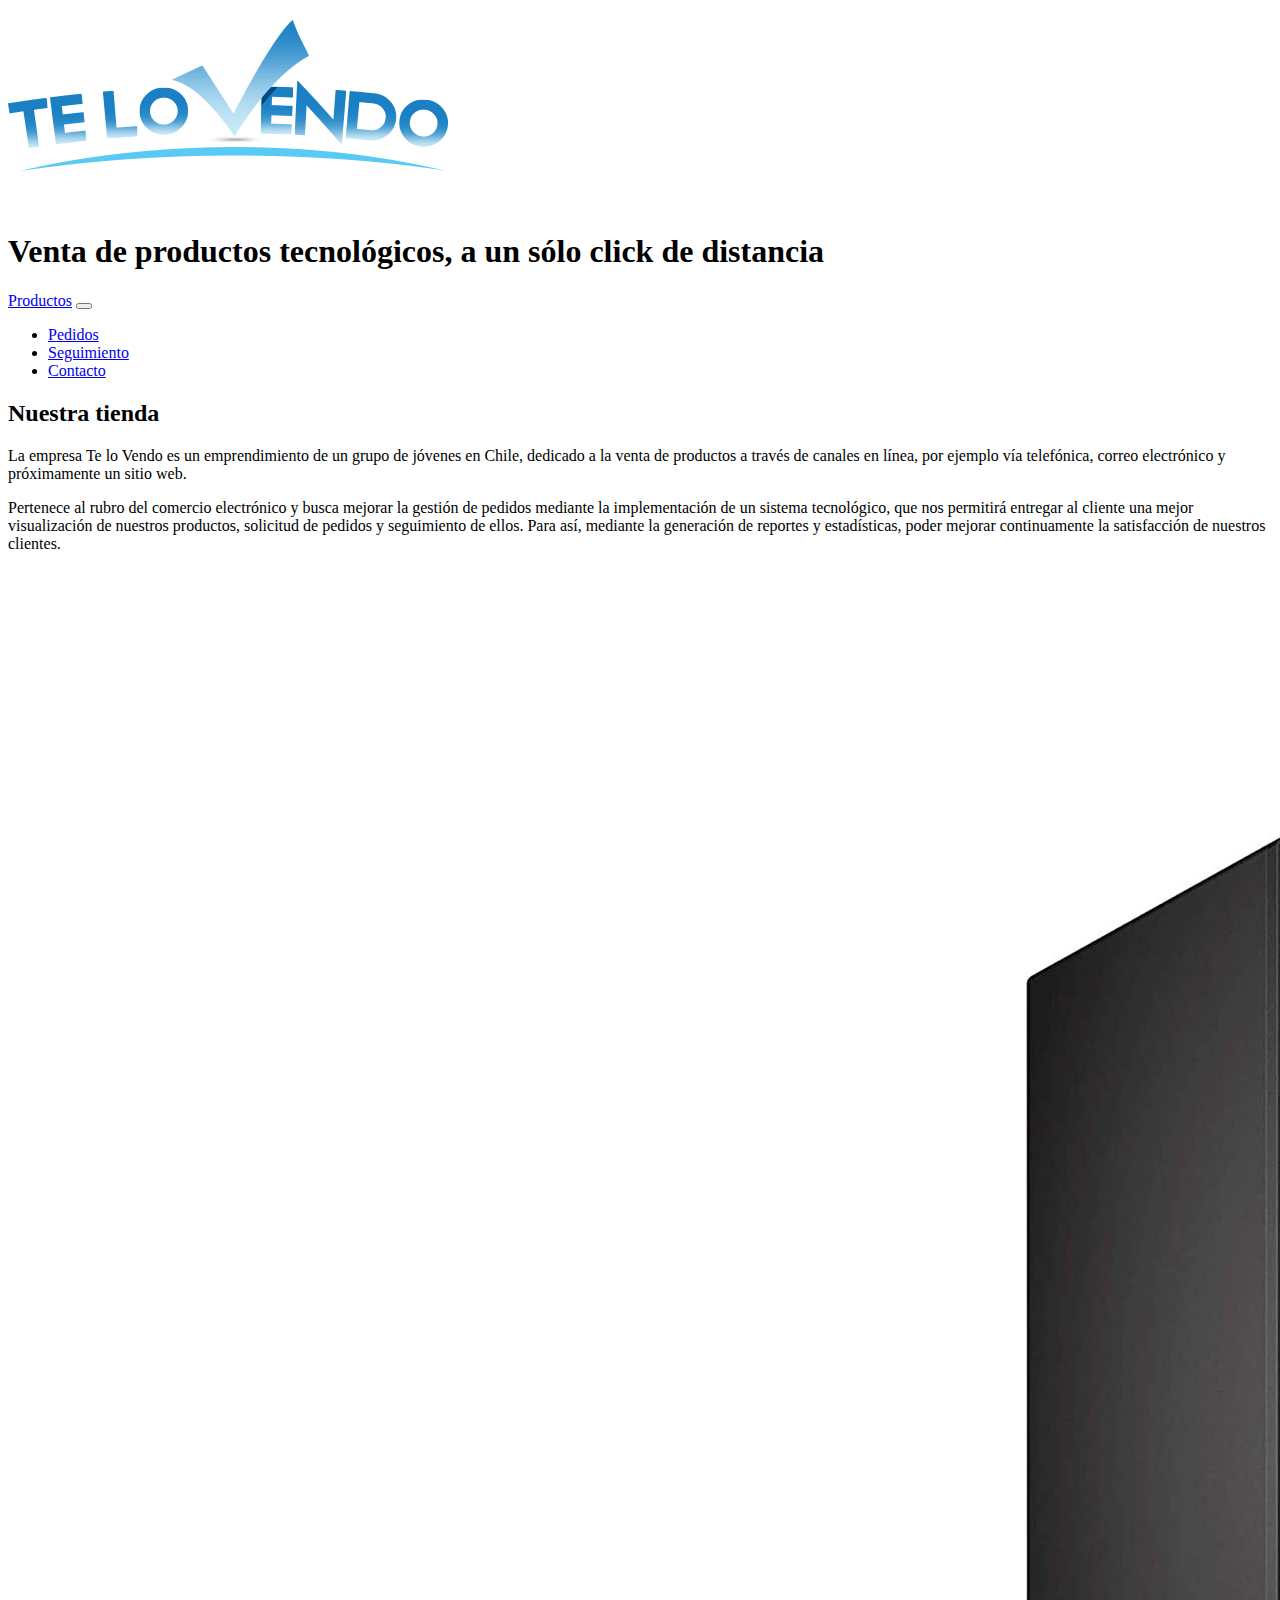
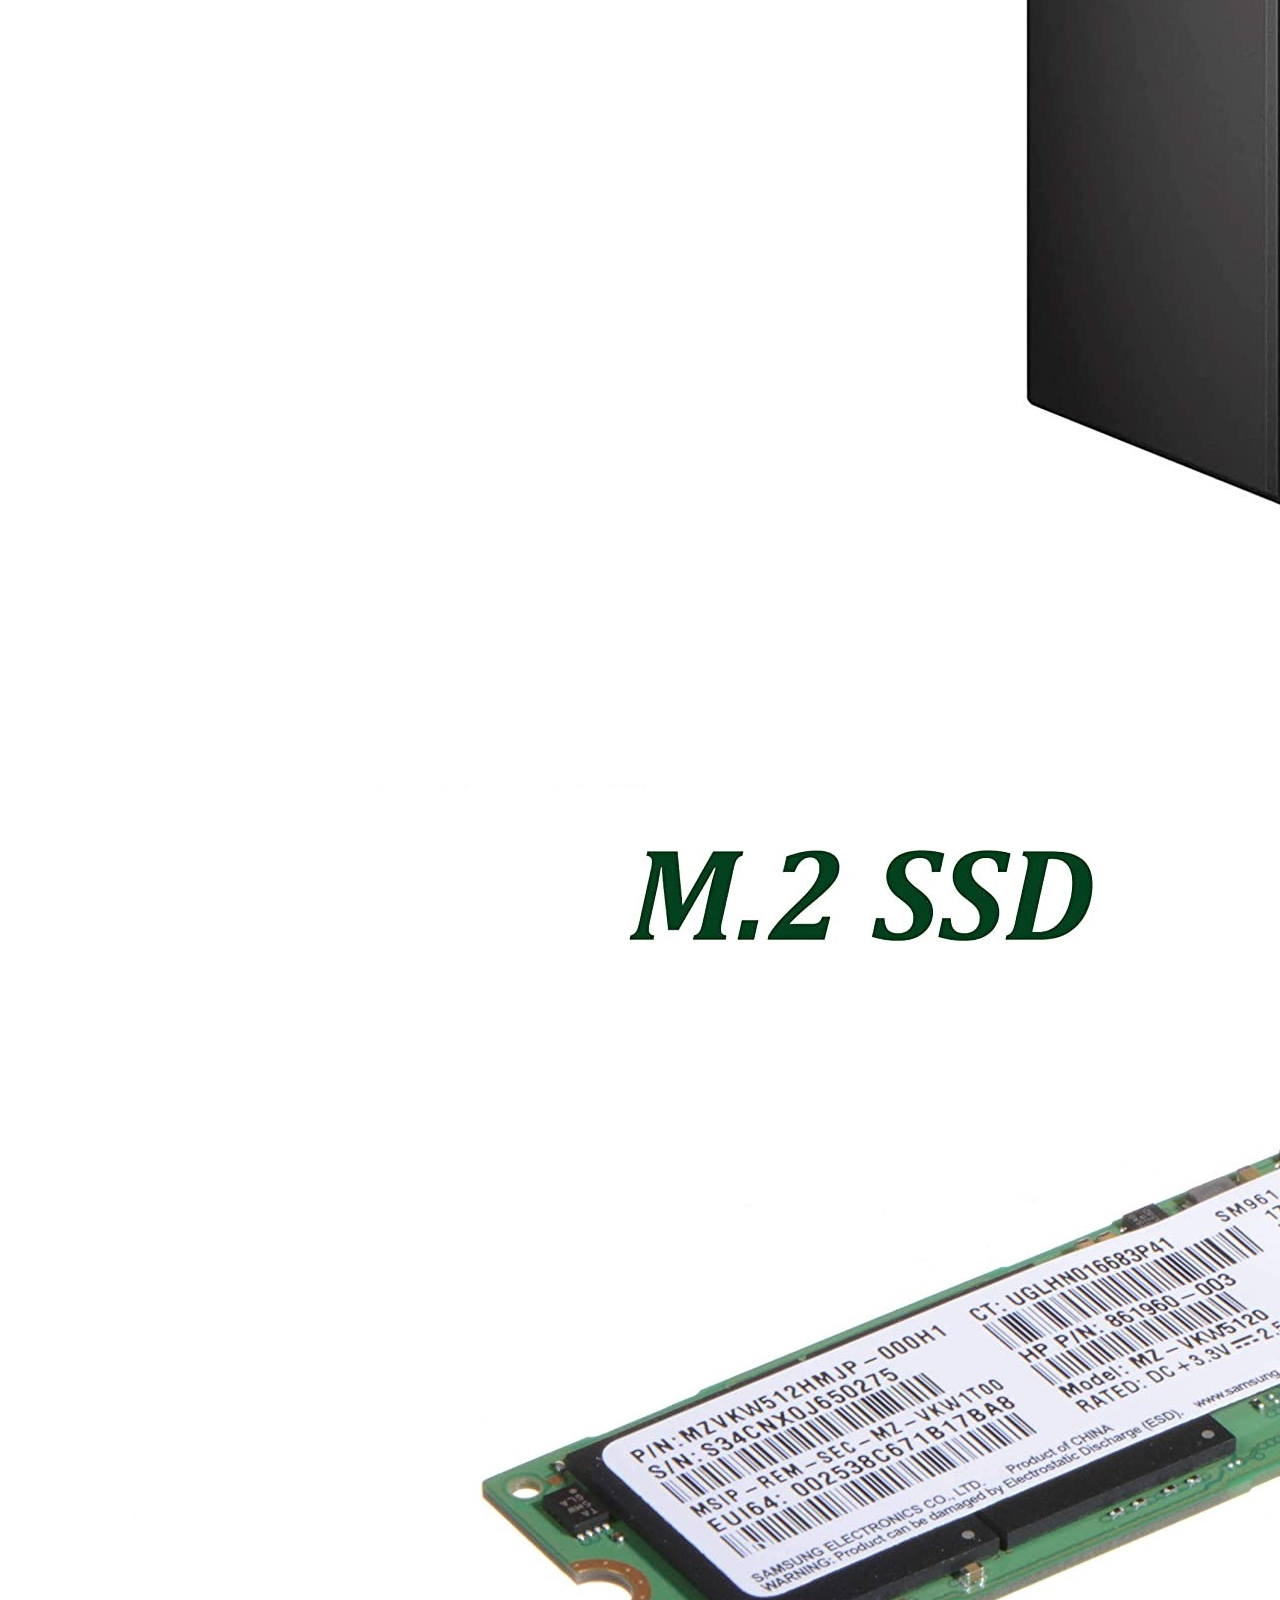
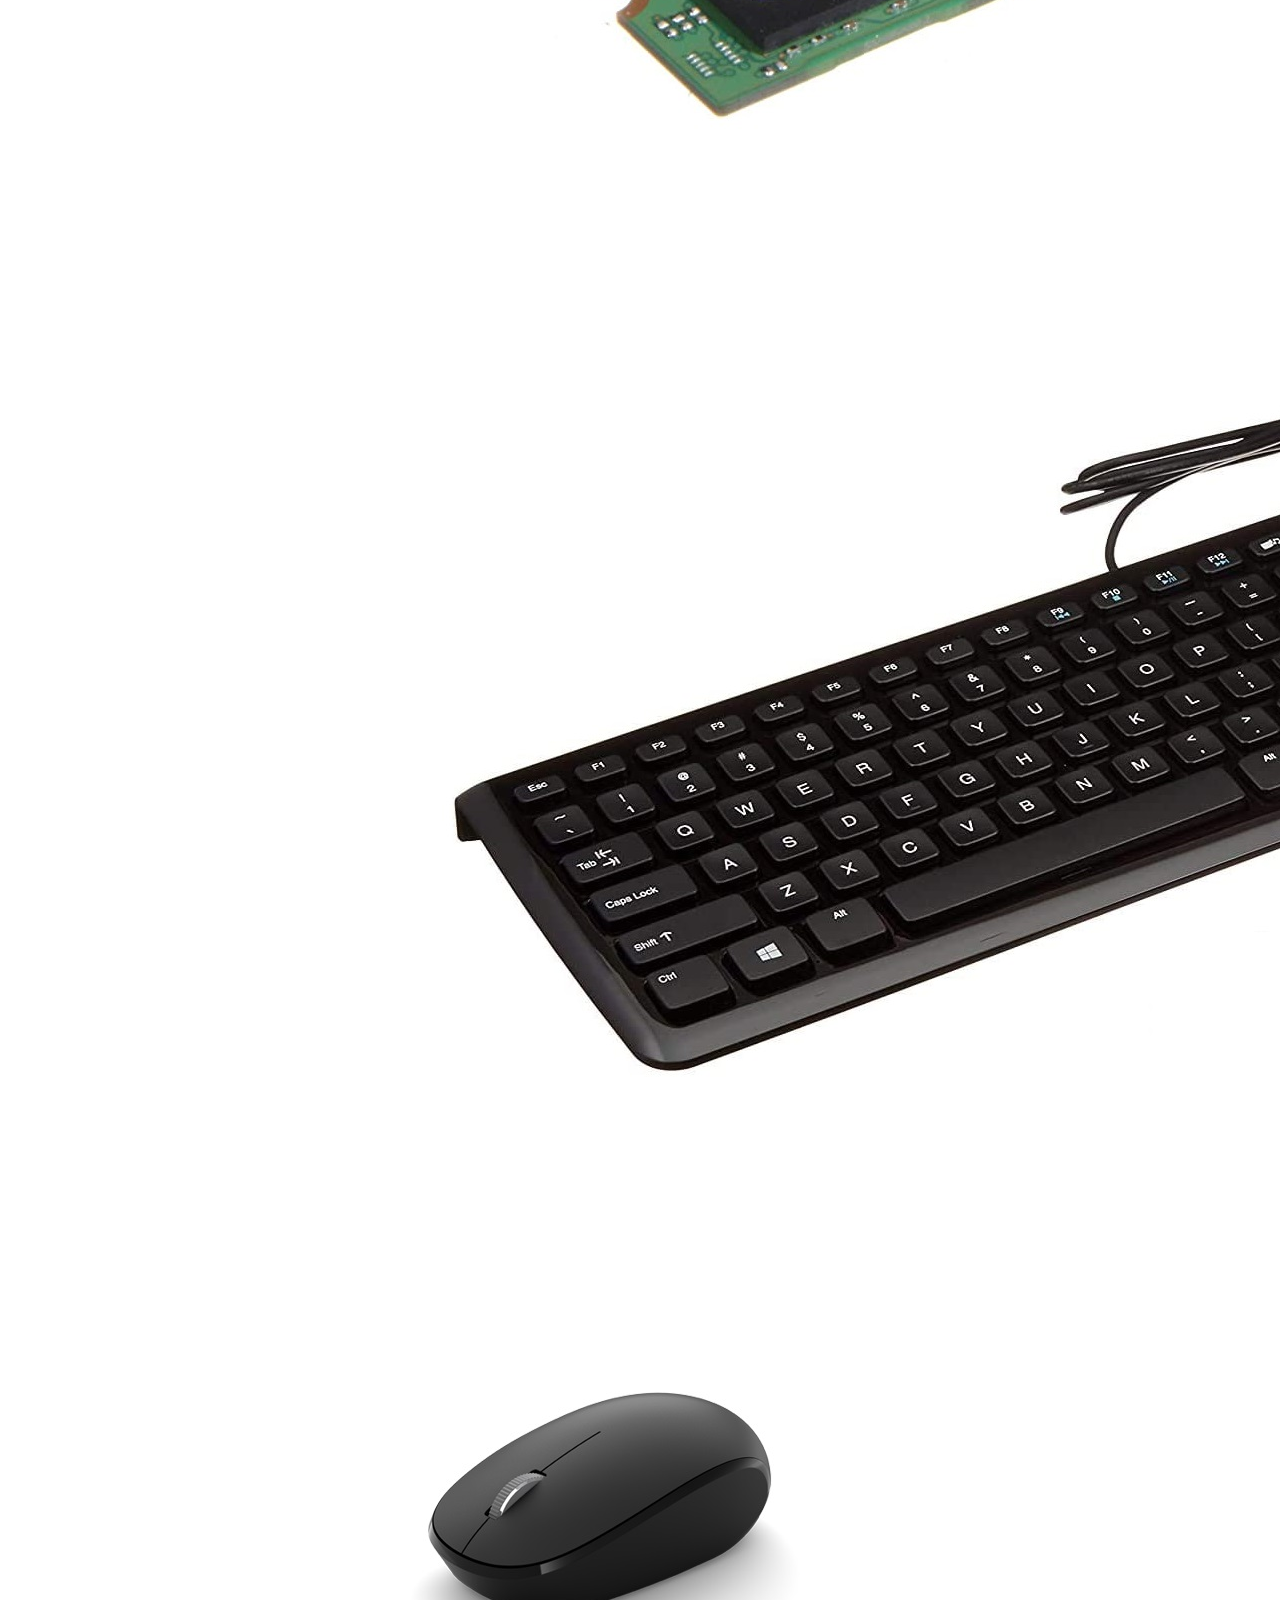
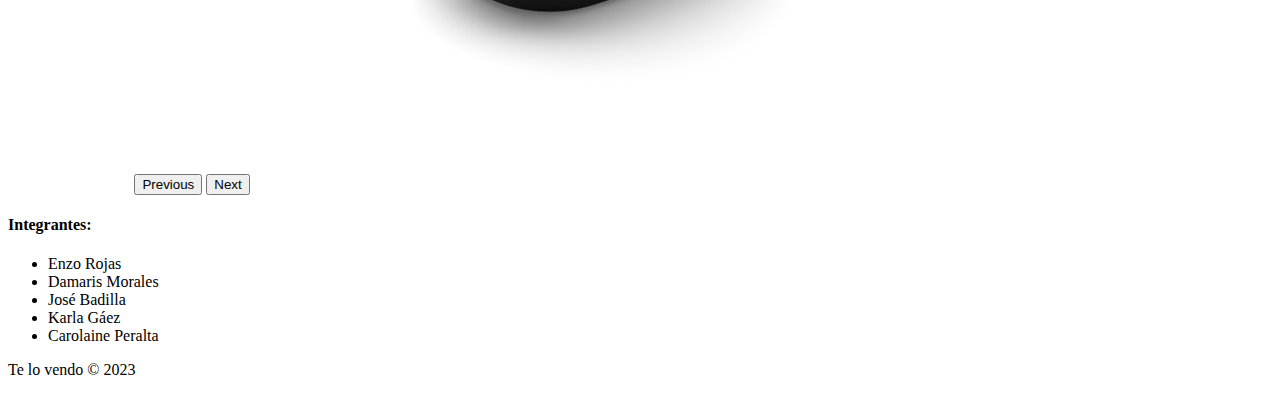
==== index.html @ 15cc0488 "Se agregan comentarios etiquetas en página seguimiento.html" ====
<!-- Definición de HTML5 -->
<!DOCTYPE html>
<!-- Define tipo de lenguaje-->
<html lang="en">
<!-- Contiene información que no se visualizará en el navegador-->
<head>
	<!--Sirven para aportar información al documento (responsividad, palabras claves, descripción, ect)-->
	<meta charset="UTF-8" />
	<meta http-equiv="X-UA-Compatible" content="IE=edge" />
	<meta name="viewport" content="width=device-width, initial-scale=1.0" />
	<meta name="description" content="La empresa Te lo Vendo es un emprendimiento dedicado a la venta de productos
         a través de canales en línea, como el teléfono, correo electrónico y próximamente un sitio web." />
	<meta name="keywords" content="venta en línea, comercio electrónico">
	<!-- Título de la página-->
	<title>Te lo vendo</title>
	<link href="https://cdn.jsdelivr.net/npm/bootstrap@5.3.0-alpha2/dist/css/bootstrap.min.css" rel="stylesheet"
		integrity="sha384-aFq/bzH65dt+w6FI2ooMVUpc+21e0SRygnTpmBvdBgSdnuTN7QbdgL+OapgHtvPp" crossorigin="anonymous">
 <!-- Vinculamos nuestros estilos -->
	<link href="assets/css/style.css" rel="stylesheet" />
</head>

<!--Cuerpo de la página-->
<div class="container">

	<body class="bg-primary-subtle">
		<!-- <div class="container"></div> -->
		<header class="header">
			<div class="logo_img d-flex justify-content-center align-items-center">
				<img class="img-fluid" src="assets/img/te_vendo.png" alt="imagen te lo vendo">
			</div>
			<h1 class="d-flex justify-content-center align-items-center">Venta de productos tecnológicos, a un sólo
				click de distancia</h1>
		</header>


		<div class="container">
			<nav class="navbar navbar-expand-lg  bg-primary ">
				<div class="container-fluid">
					<a class="nav-link active text-white" aria-current="page" href="estadisticas.html">Productos</a>
					<button class="navbar-toggler" type="button" data-bs-toggle="collapse" data-bs-target="#navbarNav"
						aria-controls="navbarNav" aria-expanded="false" aria-label="Toggle navigation">
						<span class="navbar-toggler-icon"></span>
					</button>
					<div class="collapse navbar-collapse" id="navbarNav">
						<ul class="navbar-nav">
							<li class="nav-item">
								<a class="nav-link active text-white" aria-current="page" href="pedidos.html">Pedidos</a>
							</li>
							<li class="nav-item">
								<a class="nav-link active text-white" href="seguimiento.html">Seguimiento</a>
							</li>
							<li class="nav-item">
								<a class="nav-link active text-white" href="contacto.html">Contacto</a>
							</li>

						</ul>
					</div>
				</div>
			</nav>
		</div>
			
		<main>
			<!--Sección de la página-->
			<!-- <div class="container"></div> -->
			<section class="container2">
				<!--Etiqueta de párrafo-->
				<h2 class="d-flex justify-content-center align-items-center py-3">Nuestra tienda</h2>
				<p>
					La empresa Te lo Vendo es un emprendimiento de un grupo de jóvenes en
					Chile, dedicado a la venta de productos a través de canales en línea, por ejemplo vía
					telefónica, correo electrónico y próximamente un sitio web.
				</p>

				<p>
					Pertenece al rubro del comercio electrónico y busca mejorar la gestión de
					pedidos mediante la implementación de un sistema tecnológico,
					que nos permitirá entregar al cliente una mejor visualización de nuestros productos, solicitud de
					pedidos y seguimiento
					de ellos. Para así, mediante la generación de reportes y estadísticas, poder mejorar continuamente
					la satisfacción de
					nuestros clientes.
				</p>
			</section>
			

			<div class="container">
				<div class="row">
					<div class="col-sm-12">
						<!--AGREGAMOS CARRUSEL PARA LA GALERÍA DE IMÁGENES-->
						<div id="carouselExample" class="carousel slide carrusel">
							<div class="carousel-inner">
						<!--"ACTIVE", ES LA CLASE CON LA QUE QUEREMOS EMPEZAR EL CARRUSEL-->
							<div class="carousel-item active">
								<img src="assets/img/desktop.jpg" class="d-block w-100" alt="Desktop">
							</div>

							<div class="carousel-item">
								<img src="assets/img/ssd m2.jpg" class="d-block w-100" alt="SSD" >
							</div>

							<div class="carousel-item">
								<img src="assets/img/teclado.jpg" class="d-block w-100" alt="Teclado" >
							</div>

							<div class="carousel-item">
								<img src="assets/img/mouse.jpg" class="d-block w-100" alt="Mouse">
							</div>

							</div>
							<button class="carousel-control-prev" type="button" data-bs-target="#carouselExample" data-bs-slide="prev">
								<span class="carousel-control-prev-icon" aria-hidden="true"></span>
								<span class="visually-hidden">Previous</span>
							</button>
							<button class="carousel-control-next" type="button" data-bs-target="#carouselExample" data-bs-slide="next">
								<span class="carousel-control-next-icon" aria-hidden="true"></span>
								<span class="visually-hidden">Next</span>
							</button>
						</div>
					</div>
				</div>
			</div>


		</main>

		<footer>
			<!-- <div class="container"></div> -->
			<h4>Integrantes:</h4>
			<ul>
				<!--Lista no ordenada-->
				<li>Enzo Rojas</li>
				<li>Damaris Morales</li>
				<li>José Badilla</li>
				<li>Karla Gáez</li>
				<li>Carolaine Peralta</li>
			</ul>
			<p class="d-flex justify-content-center align-items-center">Te lo vendo &copy; 2023</p>
		</footer>
		<script src="https://cdn.jsdelivr.net/npm/bootstrap@5.3.0-alpha2/dist/js/bootstrap.bundle.min.js"
			integrity="sha384-qKXV1j0HvMUeCBQ+QVp7JcfGl760yU08IQ+GpUo5hlbpg51QRiuqHAJz8+BrxE/N" crossorigin="anonymous">
		</script>
		<!--Se vincula a archivo JavaScript-->
		<script defer src="assets/js/funciones.js"></script>
	</body>
</div>

</html>
---- assets/css/style.css ----
@media screen and ( max-width: 768px){
        .col{
            width: 400px;
            height: 50%;
            overflow: hidden;
            padding: 10px 150px;
            display: block;
            margin: auto;

        }

        h1{
            font-size: 1,5rem;
            text-align: center;

        }

        p{
            text-align: center;
        }
          
        .prueba{
        background-color: rgb(135,135,215);
        }
    
        .prueba2{
        color: rgb(18, 18, 109);
        

        }

        .td{
        color: rgb(20, 20, 63);
        }
   
        


    }

    .color{
        background-color: #cfe2ff;
    }
    .gradient-custom {
        /* fallback for old browsers */
        background: #6a11cb;
        
        /* Chrome 10-25, Safari 5.1-6 */
        background-color: #cfe2ff;
        
        /* W3C, IE 10+/ Edge, Firefox 16+, Chrome 26+, Opera 12+, Safari 7+ */
        background-color: #cfe2ff;
        }
        .carousel-control-prev-icon, .carousel-control-next-icon {
            filter: invert(108%);
        }
        
        .carrusel {
            width: 80%;
            margin: auto;        
        }   

        .footerPedido{
            background-color: #cfe2ff;
        }
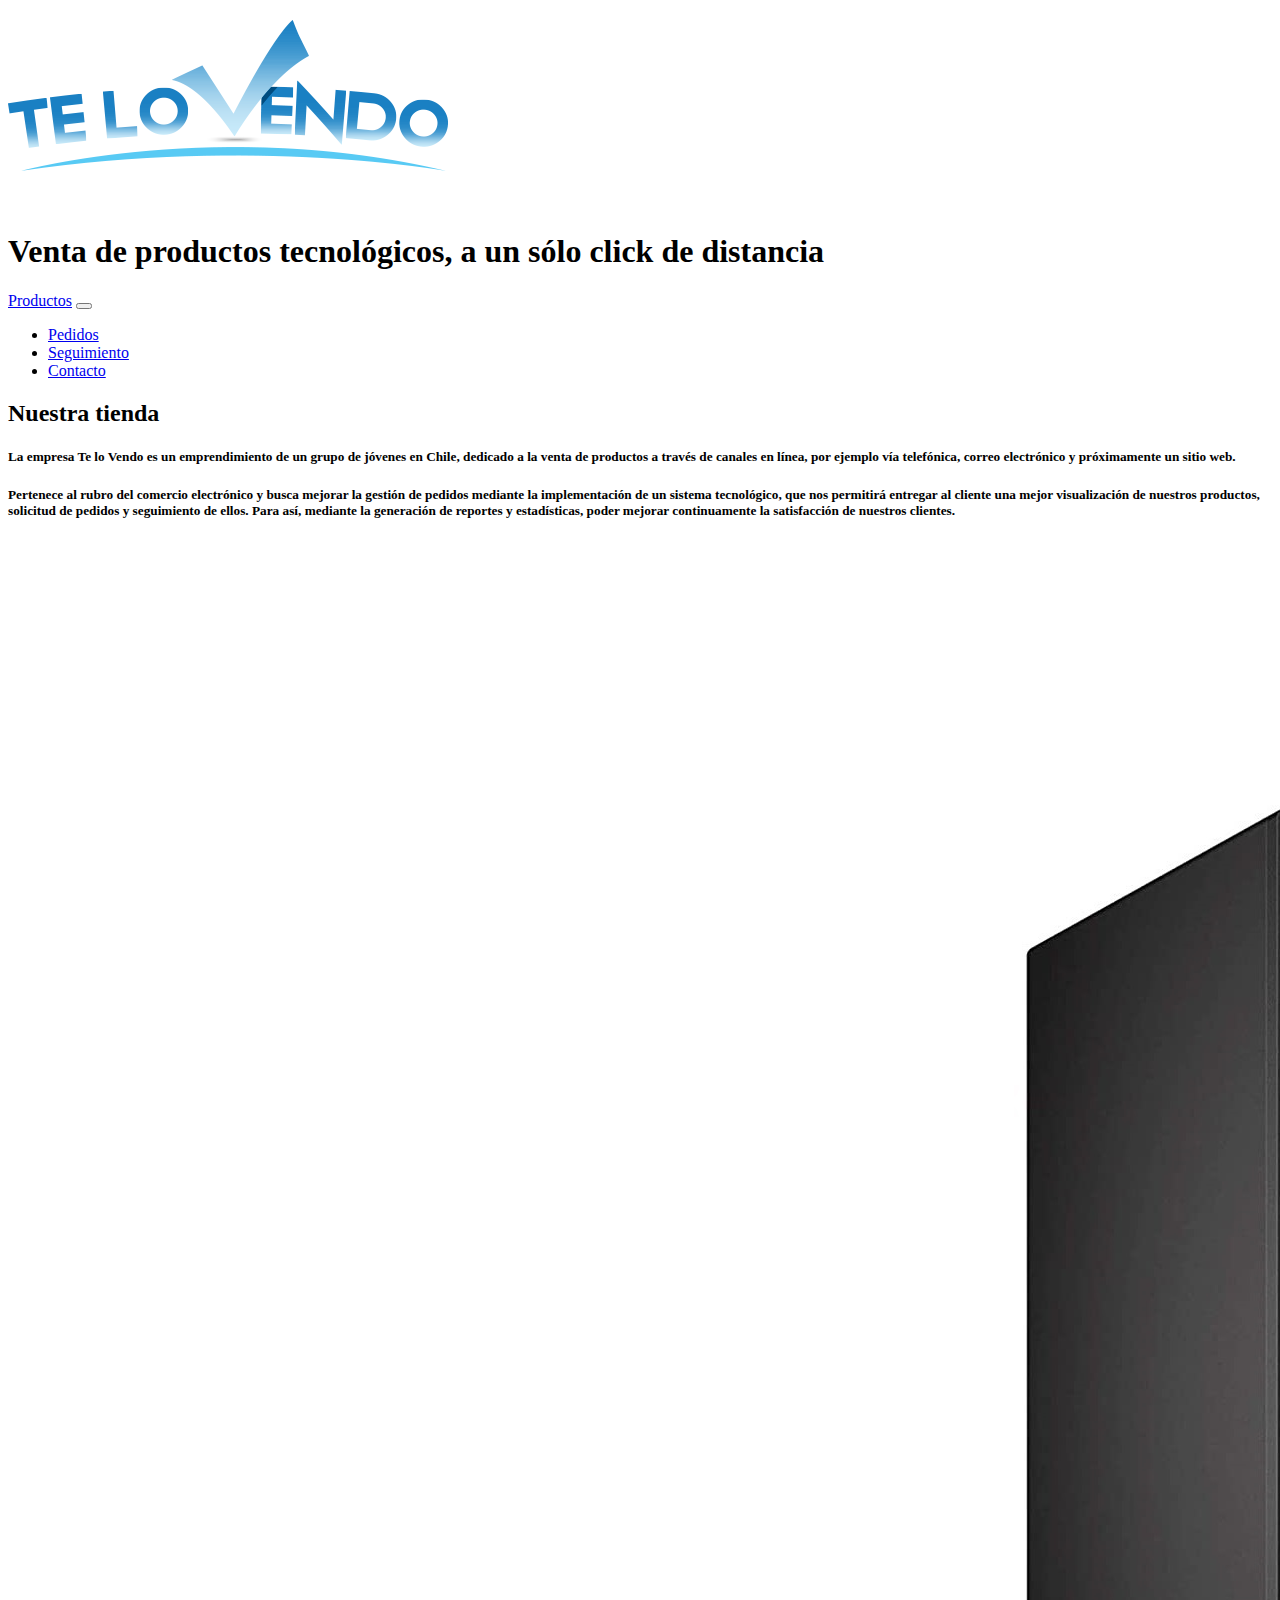
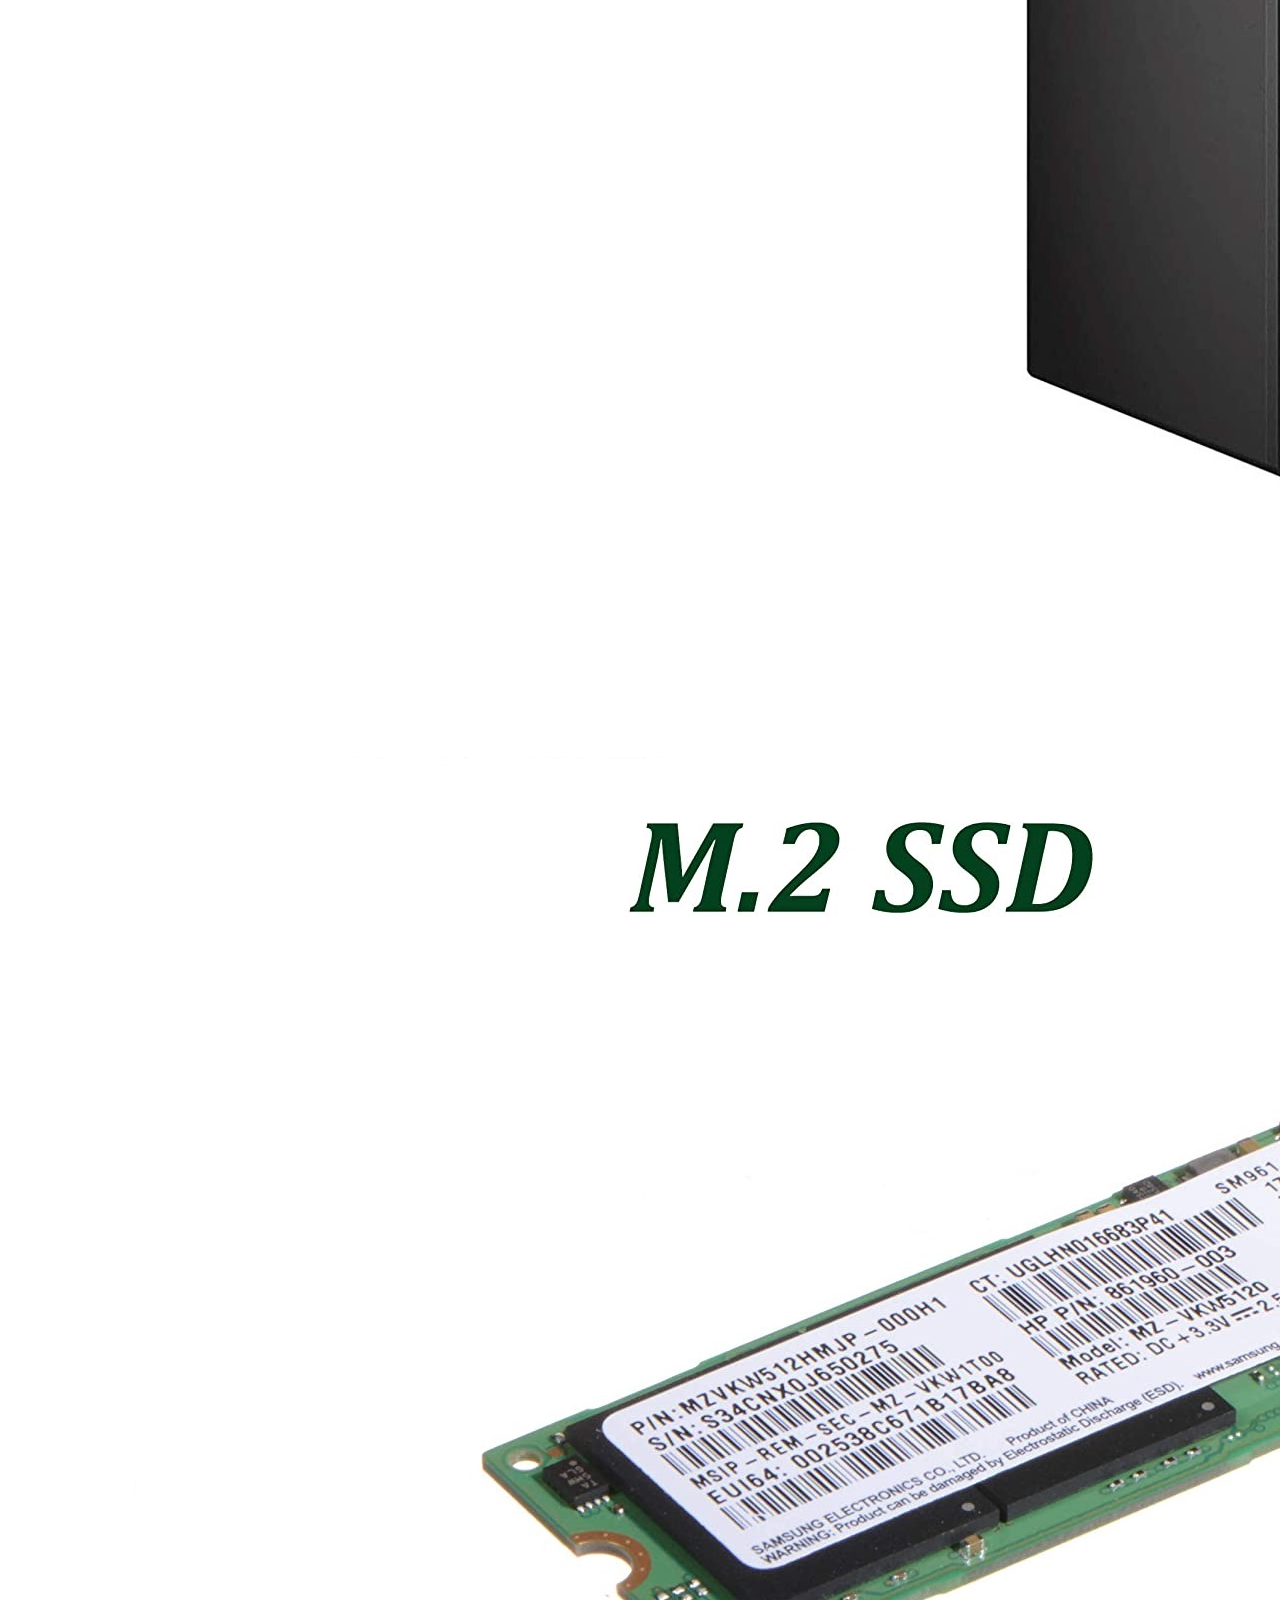
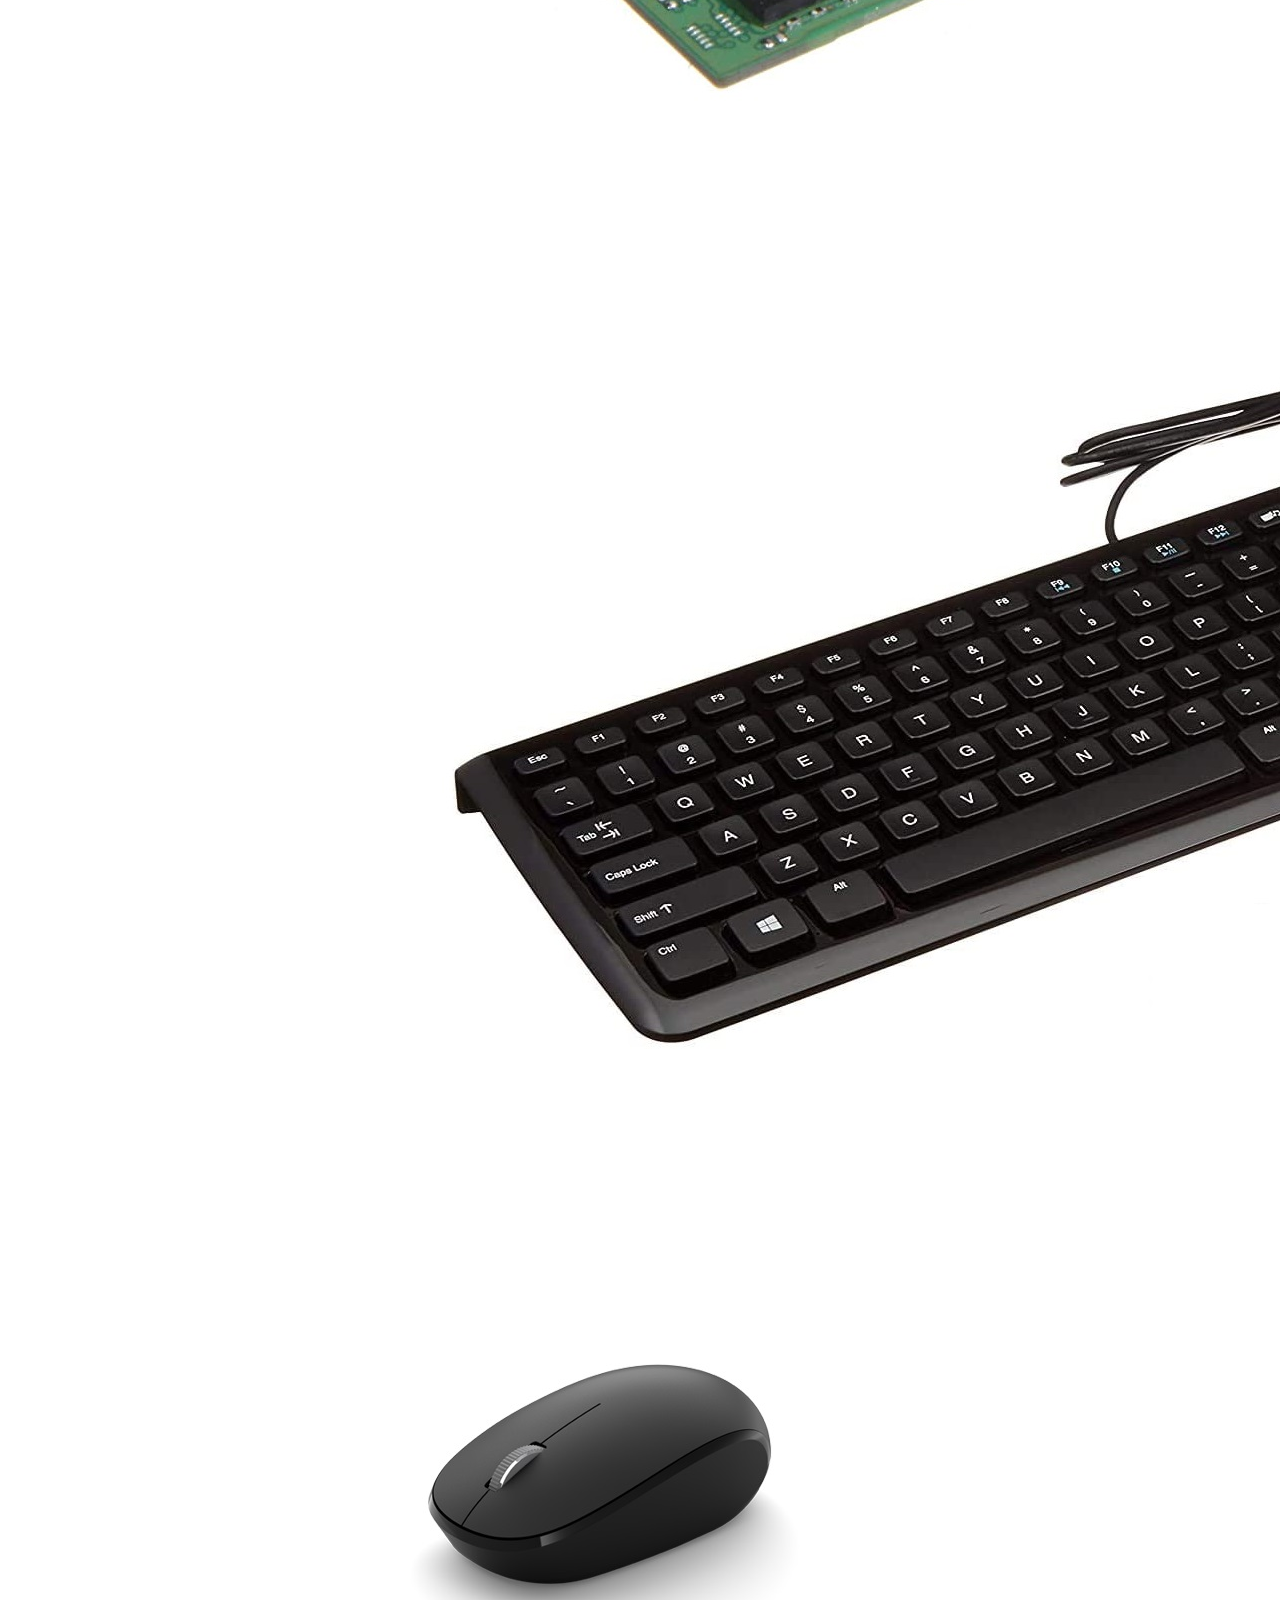
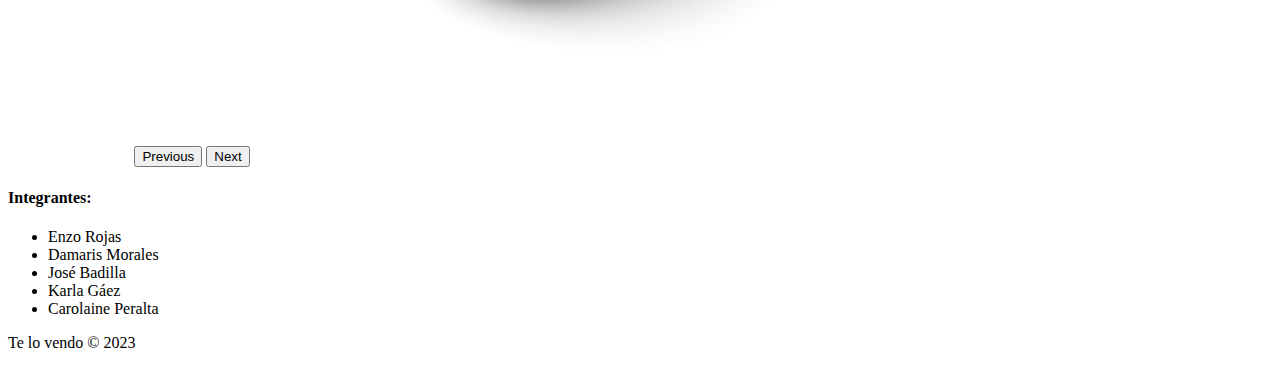
==== commit 987be89b: "Se centra texto y lista con integrantes" ====
--- a/index.html
+++ b/index.html
@@ -13,17 +13,15 @@
 	<meta name="keywords" content="venta en línea, comercio electrónico">
 	<!-- Título de la página-->
 	<title>Te lo vendo</title>
+	 <!--Le entregamos un nombre a una de las páginas que se encuentran indexadas al archivo principal -->
 	<link href="https://cdn.jsdelivr.net/npm/bootstrap@5.3.0-alpha2/dist/css/bootstrap.min.css" rel="stylesheet"
 		integrity="sha384-aFq/bzH65dt+w6FI2ooMVUpc+21e0SRygnTpmBvdBgSdnuTN7QbdgL+OapgHtvPp" crossorigin="anonymous">
- <!-- Vinculamos nuestros estilos -->
 	<link href="assets/css/style.css" rel="stylesheet" />
 </head>
 
 <!--Cuerpo de la página-->
-<div class="container">
-
-	<body class="bg-primary-subtle">
-		<!-- <div class="container"></div> -->
+	<div class="container">
+		<body class="bg-primary-subtle">
 		<header class="header">
 			<div class="logo_img d-flex justify-content-center align-items-center">
 				<img class="img-fluid" src="assets/img/te_vendo.png" alt="imagen te lo vendo">
@@ -59,19 +57,20 @@
 			</nav>
 		</div>
 			
+
+		<!--se establece contenido principal-->
 		<main>
 			<!--Sección de la página-->
-			<!-- <div class="container"></div> -->
 			<section class="container2">
-				<!--Etiqueta de párrafo-->
+				<!--se establece título y párrafo-->
 				<h2 class="d-flex justify-content-center align-items-center py-3">Nuestra tienda</h2>
-				<p>
+				<h5 class="text-center">
 					La empresa Te lo Vendo es un emprendimiento de un grupo de jóvenes en
 					Chile, dedicado a la venta de productos a través de canales en línea, por ejemplo vía
 					telefónica, correo electrónico y próximamente un sitio web.
-				</p>
+				</h5>
 
-				<p>
+				<h5 class="text-center mb-4">
 					Pertenece al rubro del comercio electrónico y busca mejorar la gestión de
 					pedidos mediante la implementación de un sistema tecnológico,
 					que nos permitirá entregar al cliente una mejor visualización de nuestros productos, solicitud de
@@ -79,63 +78,73 @@
 					de ellos. Para así, mediante la generación de reportes y estadísticas, poder mejorar continuamente
 					la satisfacción de
 					nuestros clientes.
-				</p>
+				</h5>
 			</section>
 			
+			<!--establecemos un container para posteriormente incorporar carrusel-->
+			<div class="container mb-4">
+				<div class="row">
+				<div class="col-sm-12">
+				<!--agregamos carrusel para galería de imágenes-->
+				<div id="carouselExample" class="carousel slide carrusel">
+					<div class="carousel-inner">
+						<!--"active" es la clase con la que queremos empezar el carrusel-->
+						<div class="carousel-item active">
+							<img src="assets/img/desktop.jpg" class="d-block w-100" alt="Desktop">
+						</div>
 
-			<div class="container">
-				<div class="row">
-					<div class="col-sm-12">
-						<!--AGREGAMOS CARRUSEL PARA LA GALERÍA DE IMÁGENES-->
-						<div id="carouselExample" class="carousel slide carrusel">
-							<div class="carousel-inner">
-						<!--"ACTIVE", ES LA CLASE CON LA QUE QUEREMOS EMPEZAR EL CARRUSEL-->
-							<div class="carousel-item active">
-								<img src="assets/img/desktop.jpg" class="d-block w-100" alt="Desktop">
-							</div>
+						<div class="carousel-item">
+							<img src="assets/img/ssd m2.jpg" class="d-block w-100" alt="SSD" >
+						</div>
 
-							<div class="carousel-item">
-								<img src="assets/img/ssd m2.jpg" class="d-block w-100" alt="SSD" >
-							</div>
+						<div class="carousel-item">
+							<img src="assets/img/teclado.jpg" class="d-block w-100" alt="Teclado" >
+						</div>
 
-							<div class="carousel-item">
-								<img src="assets/img/teclado.jpg" class="d-block w-100" alt="Teclado" >
-							</div>
+						<div class="carousel-item">
+							<img src="assets/img/mouse.jpg" class="d-block w-100" alt="Mouse">
+						</div>
+					</div>		
 
-							<div class="carousel-item">
-								<img src="assets/img/mouse.jpg" class="d-block w-100" alt="Mouse">
-							</div>
-
-							</div>
-							<button class="carousel-control-prev" type="button" data-bs-target="#carouselExample" data-bs-slide="prev">
-								<span class="carousel-control-prev-icon" aria-hidden="true"></span>
-								<span class="visually-hidden">Previous</span>
-							</button>
-							<button class="carousel-control-next" type="button" data-bs-target="#carouselExample" data-bs-slide="next">
-								<span class="carousel-control-next-icon" aria-hidden="true"></span>
-								<span class="visually-hidden">Next</span>
-							</button>
-						</div>
-					</div>
+					<!--se agrega botón de "anterior" y "siguiente" al carrusel-->
+					<button class="carousel-control-prev" type="button" data-bs-target="#carouselExample" data-bs-slide="prev">
+						<span class="carousel-control-prev-icon" aria-hidden="true"></span>
+						<span class="visually-hidden">Previous</span>
+					</button>
+					
+					<button class="carousel-control-next" type="button" data-bs-target="#carouselExample" data-bs-slide="next">
+						<span class="carousel-control-next-icon" aria-hidden="true"></span>
+						<span class="visually-hidden">Next</span>
+					</button>
+				</div>
+				</div>
 				</div>
 			</div>
 
-
+		<!--cierre de contenido principal-->
 		</main>
 
+		<!--apertura de footer-->
 		<footer>
-			<!-- <div class="container"></div> -->
-			<h4>Integrantes:</h4>
+			<h4 class="d-flex justify-content-center align-items-center">Integrantes:</h4>
+			<div class="d-flex justify-content-center align-items-center">
+				
 			<ul>
-				<!--Lista no ordenada-->
+				<!--Se establece lista no ordenada con integrantes del grupo-->
 				<li>Enzo Rojas</li>
 				<li>Damaris Morales</li>
 				<li>José Badilla</li>
 				<li>Karla Gáez</li>
 				<li>Carolaine Peralta</li>
 			</ul>
+			</div>
+			
 			<p class="d-flex justify-content-center align-items-center">Te lo vendo &copy; 2023</p>
+		<!--cierre del footer-->
 		</footer>
+		
+
+		<!--se vincula bootstrap en version minimizada-->
 		<script src="https://cdn.jsdelivr.net/npm/bootstrap@5.3.0-alpha2/dist/js/bootstrap.bundle.min.js"
 			integrity="sha384-qKXV1j0HvMUeCBQ+QVp7JcfGl760yU08IQ+GpUo5hlbpg51QRiuqHAJz8+BrxE/N" crossorigin="anonymous">
 		</script>
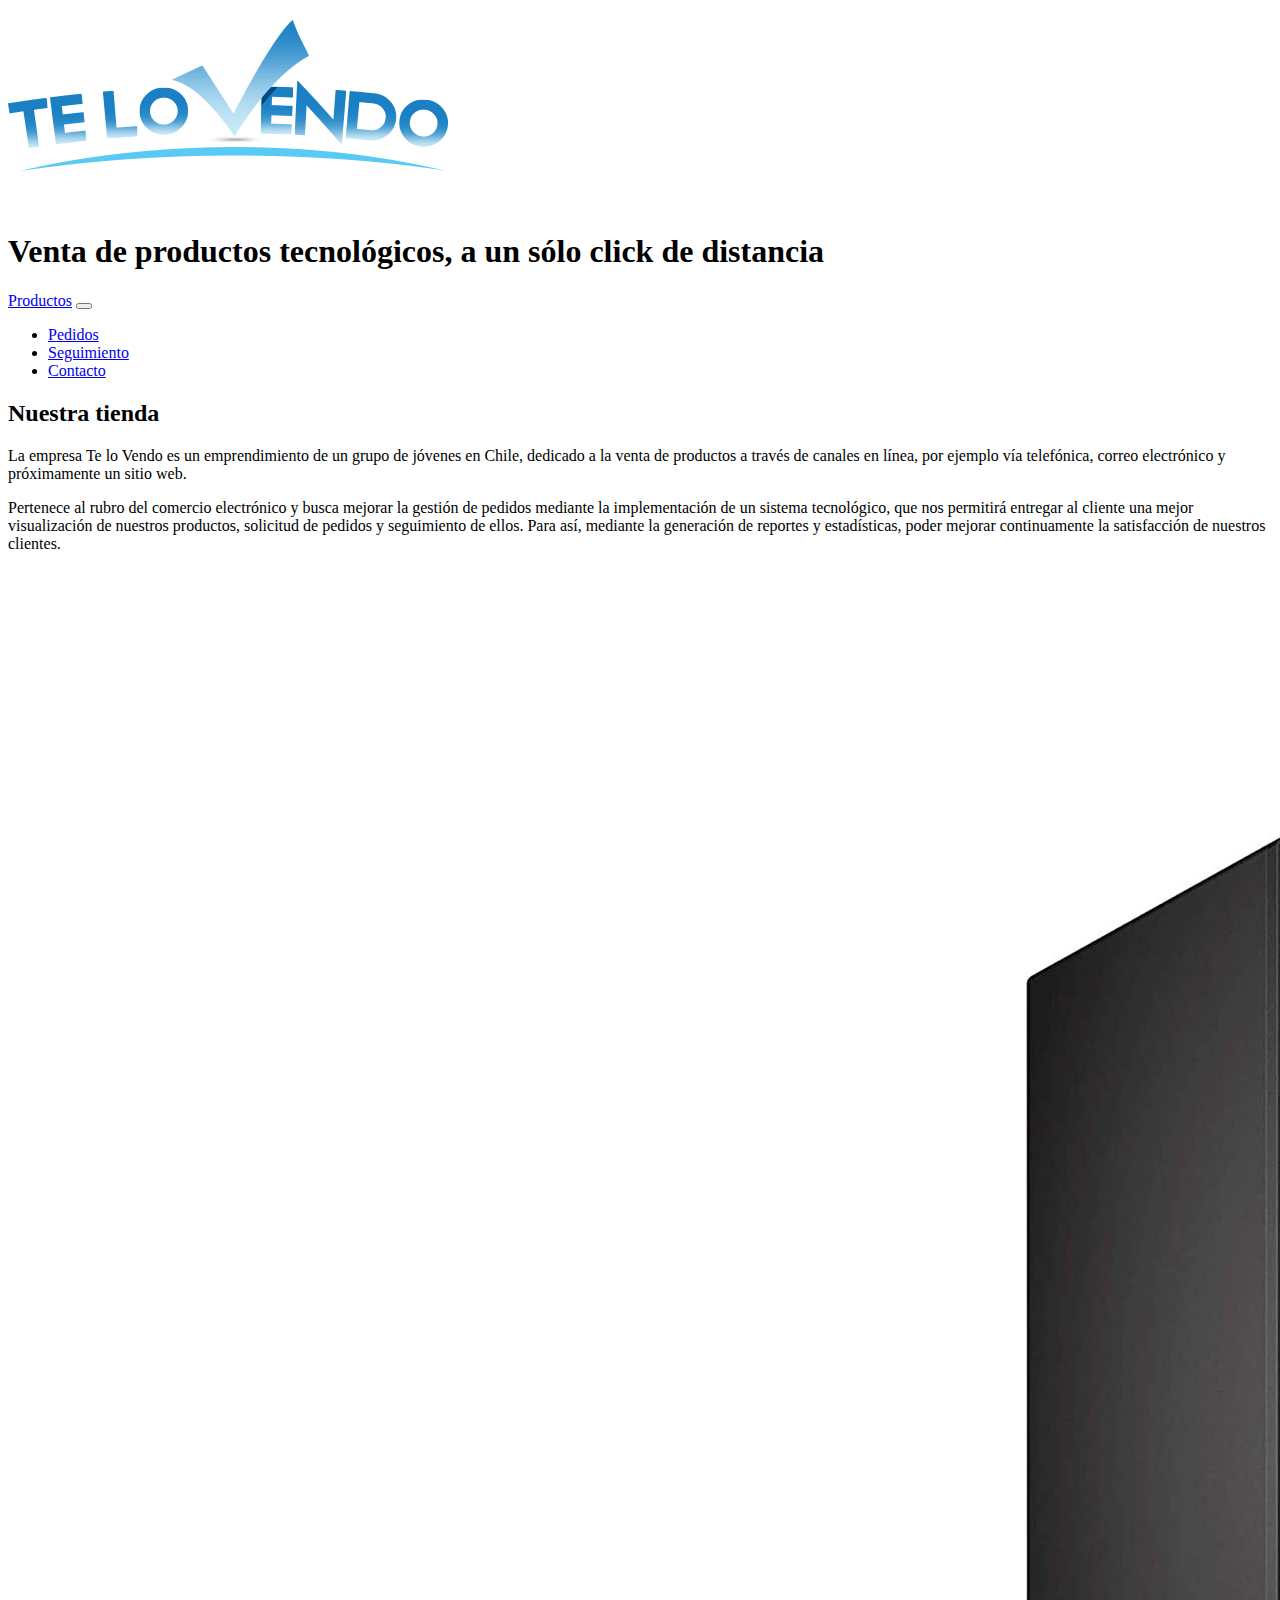
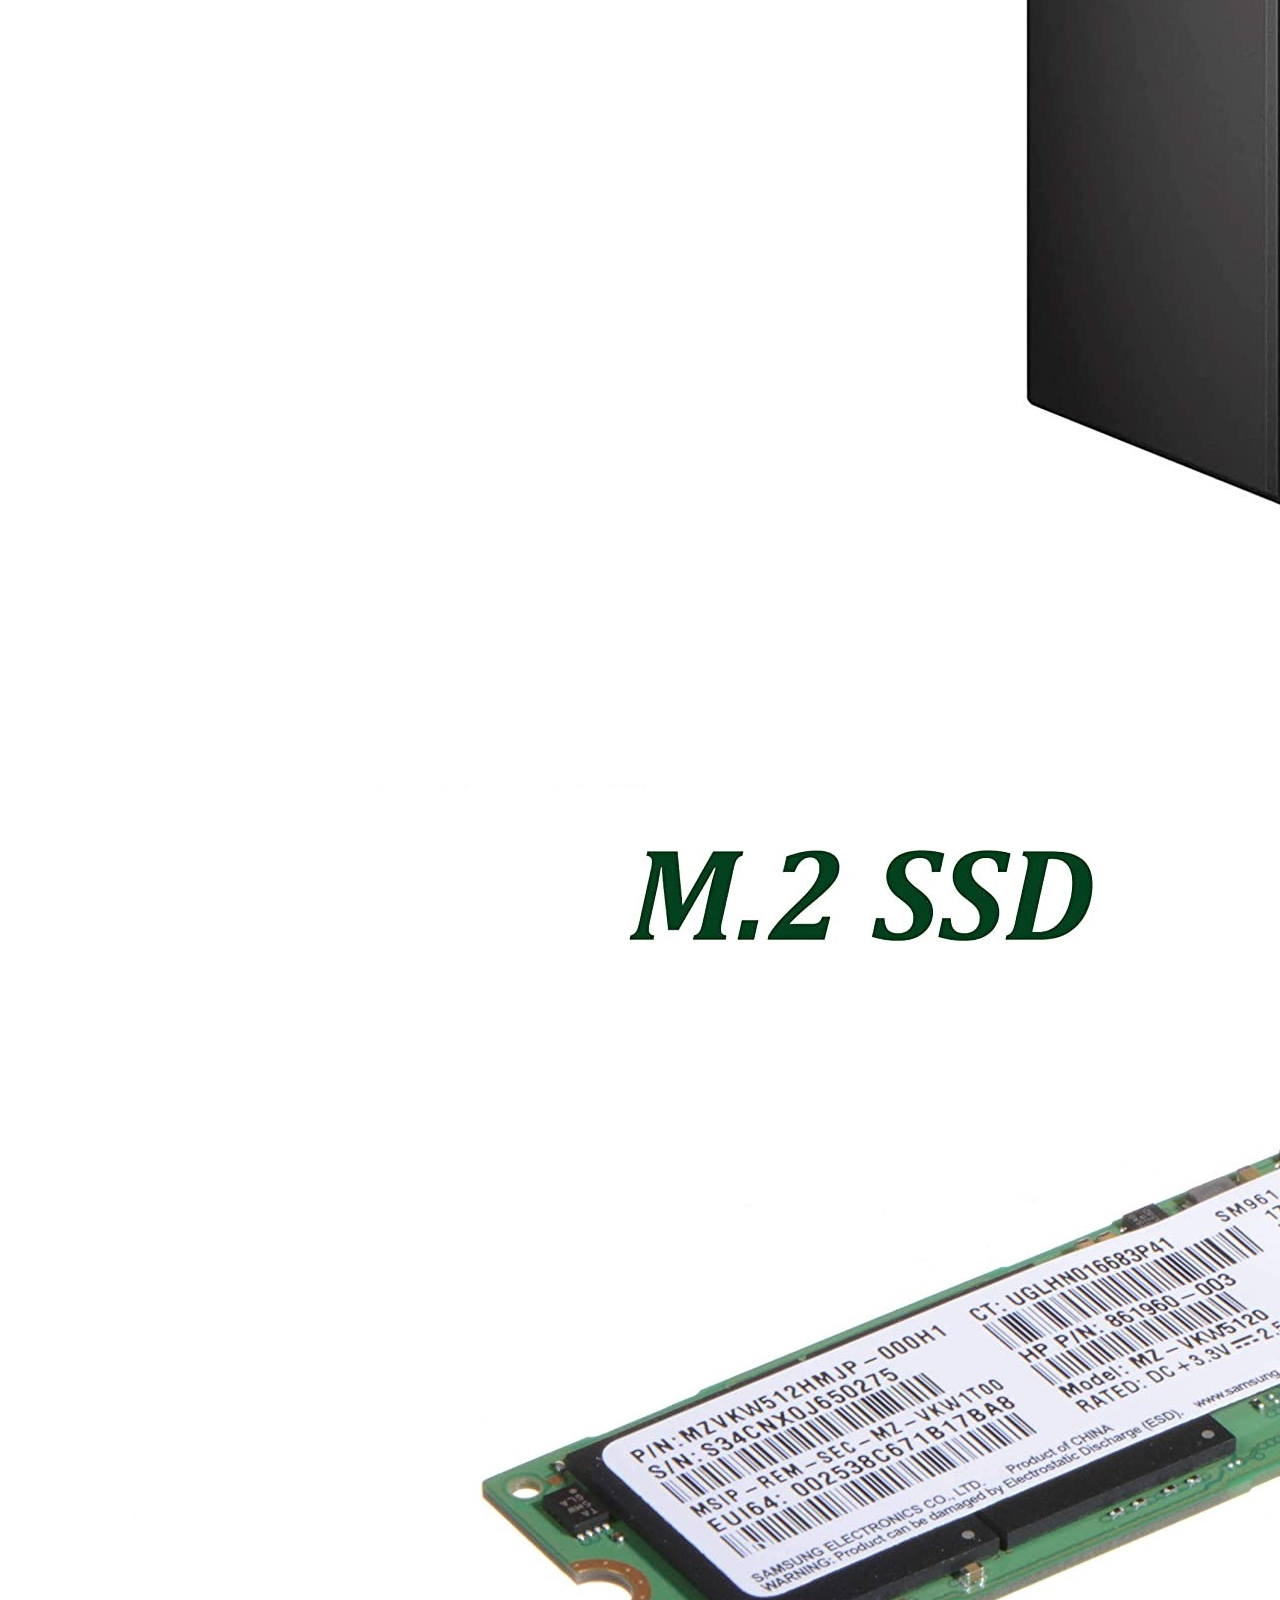
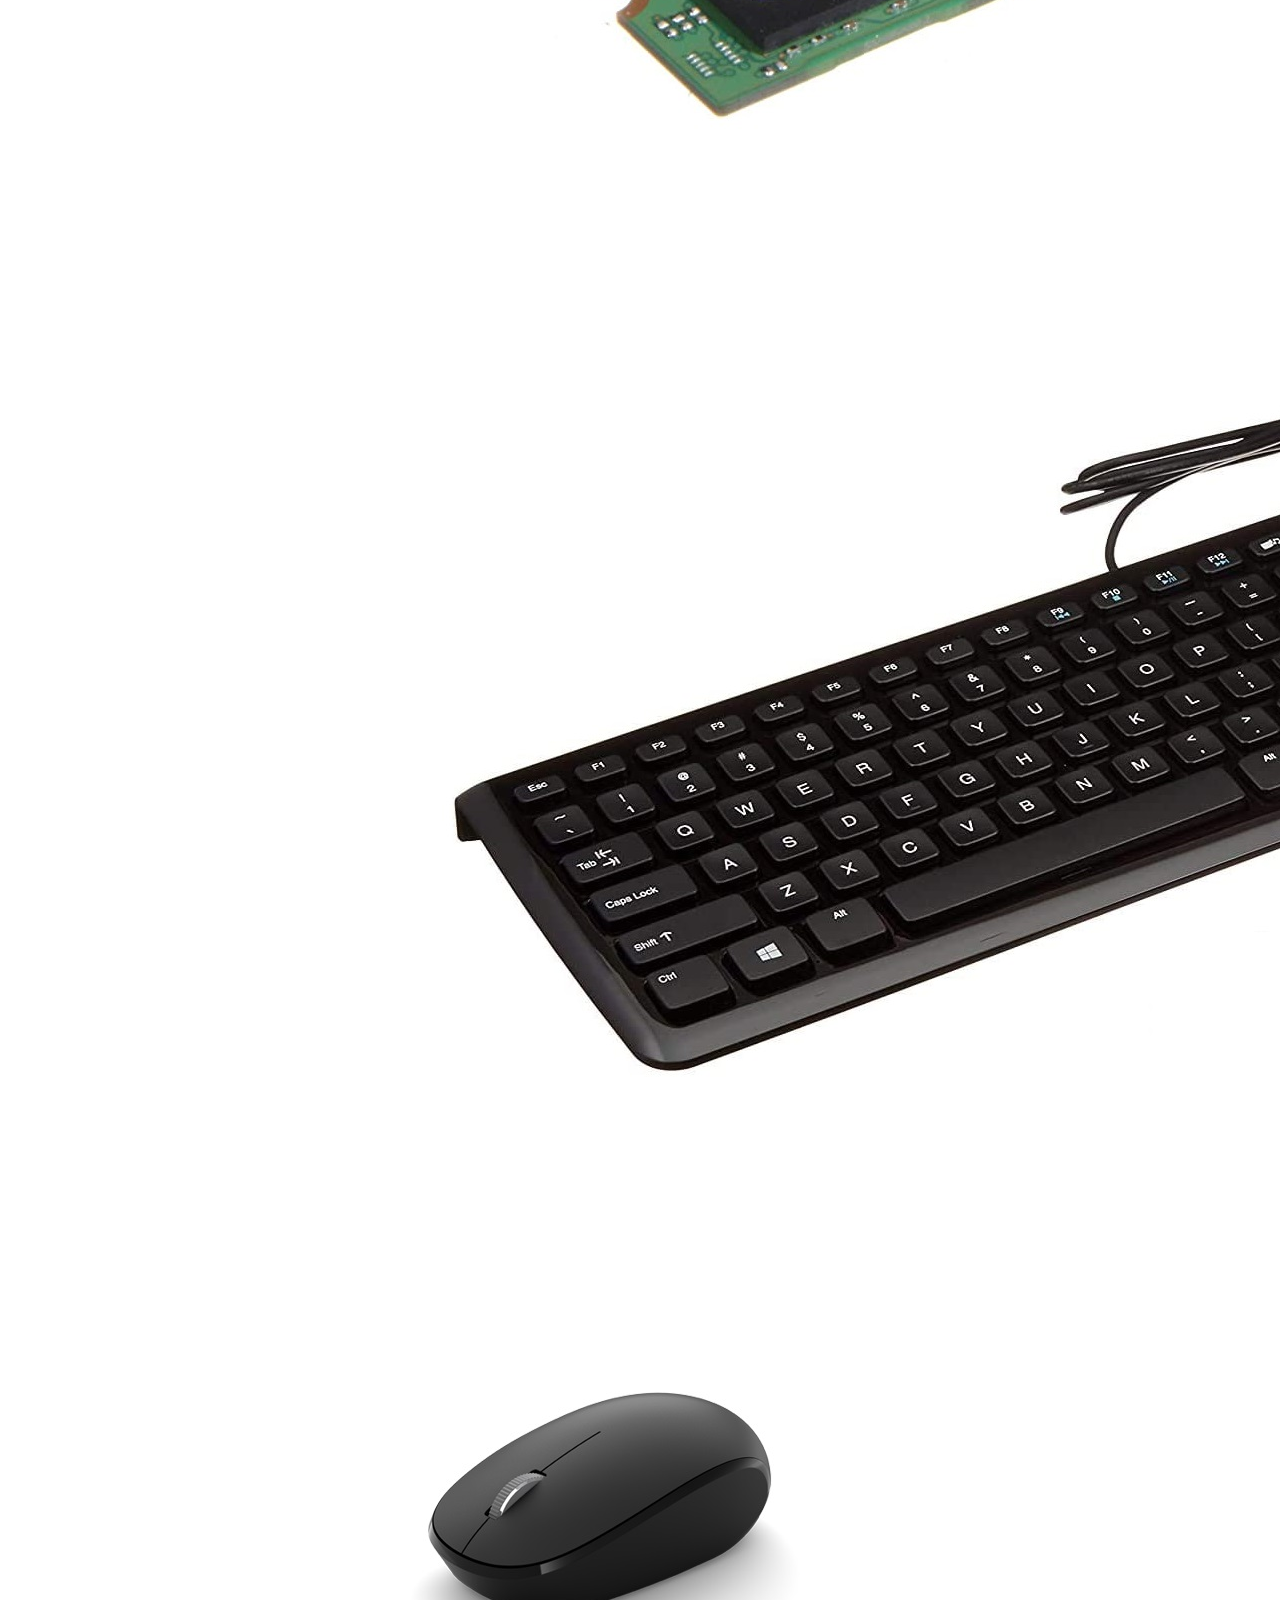
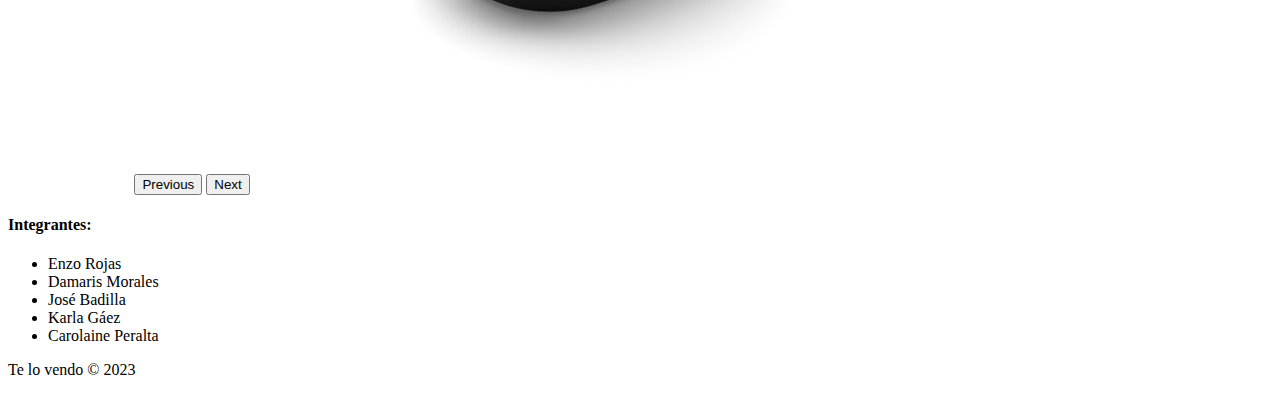
==== commit 3bf3d767: "Merge remote-tracking branch 'origin/rama-Karla'" ====
--- a/index.html
+++ b/index.html
@@ -16,6 +16,7 @@
 	 <!--Le entregamos un nombre a una de las páginas que se encuentran indexadas al archivo principal -->
 	<link href="https://cdn.jsdelivr.net/npm/bootstrap@5.3.0-alpha2/dist/css/bootstrap.min.css" rel="stylesheet"
 		integrity="sha384-aFq/bzH65dt+w6FI2ooMVUpc+21e0SRygnTpmBvdBgSdnuTN7QbdgL+OapgHtvPp" crossorigin="anonymous">
+ <!-- Vinculamos nuestros estilos -->
 	<link href="assets/css/style.css" rel="stylesheet" />
 </head>
 
@@ -64,13 +65,13 @@
 			<section class="container2">
 				<!--se establece título y párrafo-->
 				<h2 class="d-flex justify-content-center align-items-center py-3">Nuestra tienda</h2>
-				<h5 class="text-center">
+				<p>
 					La empresa Te lo Vendo es un emprendimiento de un grupo de jóvenes en
 					Chile, dedicado a la venta de productos a través de canales en línea, por ejemplo vía
 					telefónica, correo electrónico y próximamente un sitio web.
-				</h5>
+				</p>
 
-				<h5 class="text-center mb-4">
+				<p>
 					Pertenece al rubro del comercio electrónico y busca mejorar la gestión de
 					pedidos mediante la implementación de un sistema tecnológico,
 					que nos permitirá entregar al cliente una mejor visualización de nuestros productos, solicitud de
@@ -78,11 +79,11 @@
 					de ellos. Para así, mediante la generación de reportes y estadísticas, poder mejorar continuamente
 					la satisfacción de
 					nuestros clientes.
-				</h5>
+				</p>
 			</section>
 			
 			<!--establecemos un container para posteriormente incorporar carrusel-->
-			<div class="container mb-4">
+			<div class="container">
 				<div class="row">
 				<div class="col-sm-12">
 				<!--agregamos carrusel para galería de imágenes-->
@@ -126,9 +127,7 @@
 
 		<!--apertura de footer-->
 		<footer>
-			<h4 class="d-flex justify-content-center align-items-center">Integrantes:</h4>
-			<div class="d-flex justify-content-center align-items-center">
-				
+			<h4>Integrantes:</h4>
 			<ul>
 				<!--Se establece lista no ordenada con integrantes del grupo-->
 				<li>Enzo Rojas</li>
@@ -137,8 +136,6 @@
 				<li>Karla Gáez</li>
 				<li>Carolaine Peralta</li>
 			</ul>
-			</div>
-			
 			<p class="d-flex justify-content-center align-items-center">Te lo vendo &copy; 2023</p>
 		<!--cierre del footer-->
 		</footer>
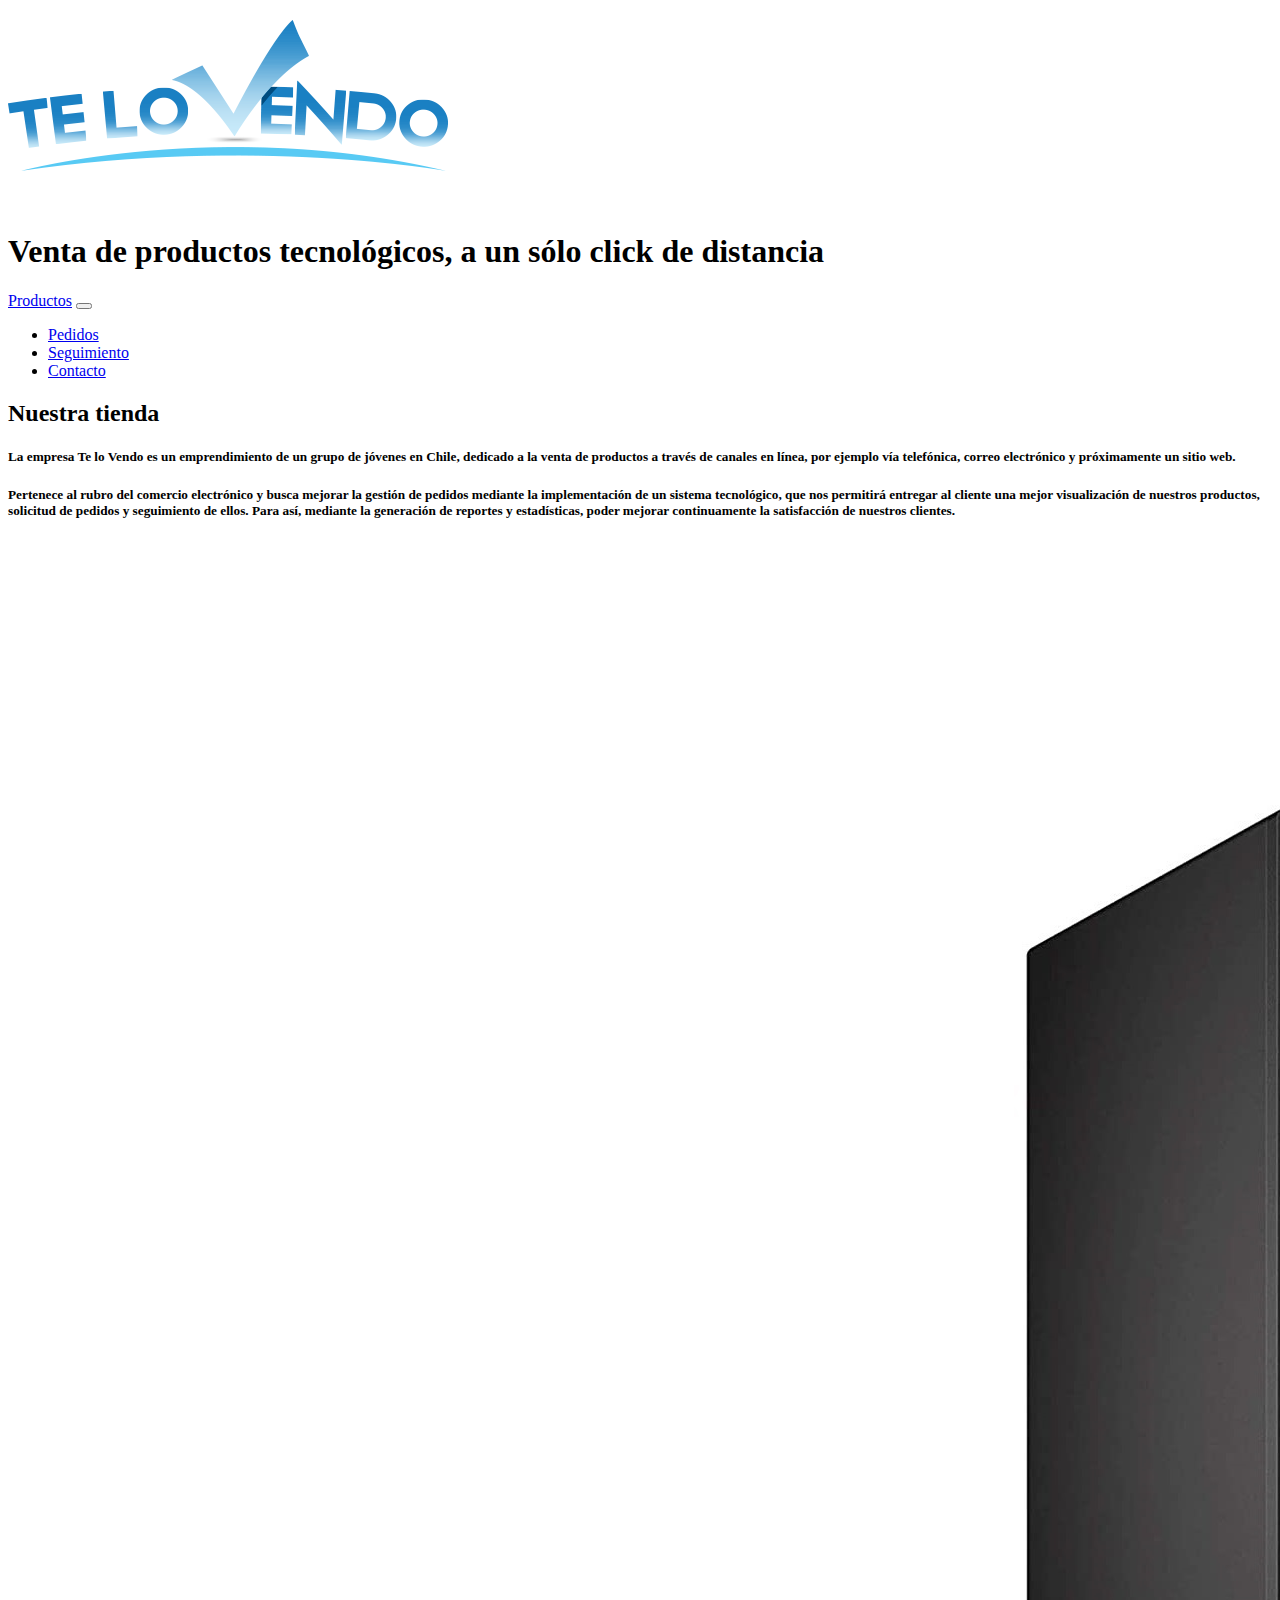
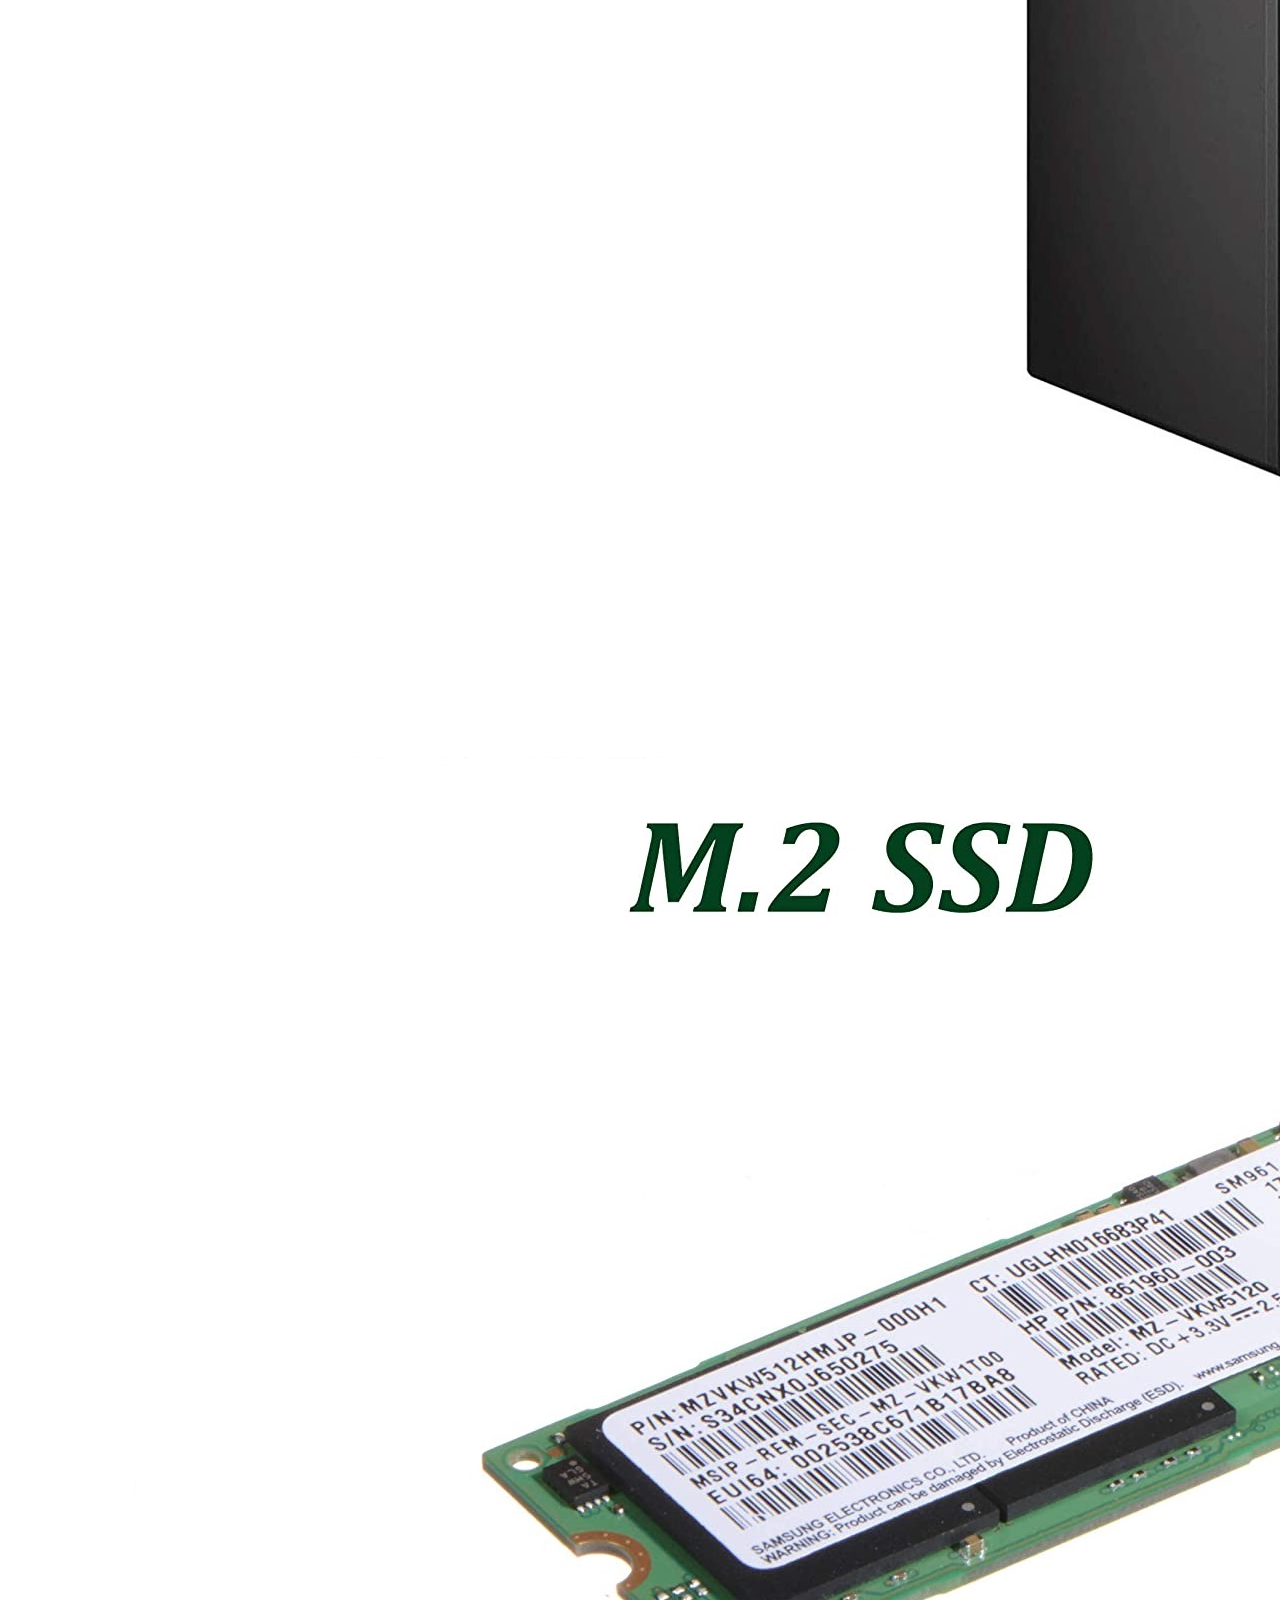
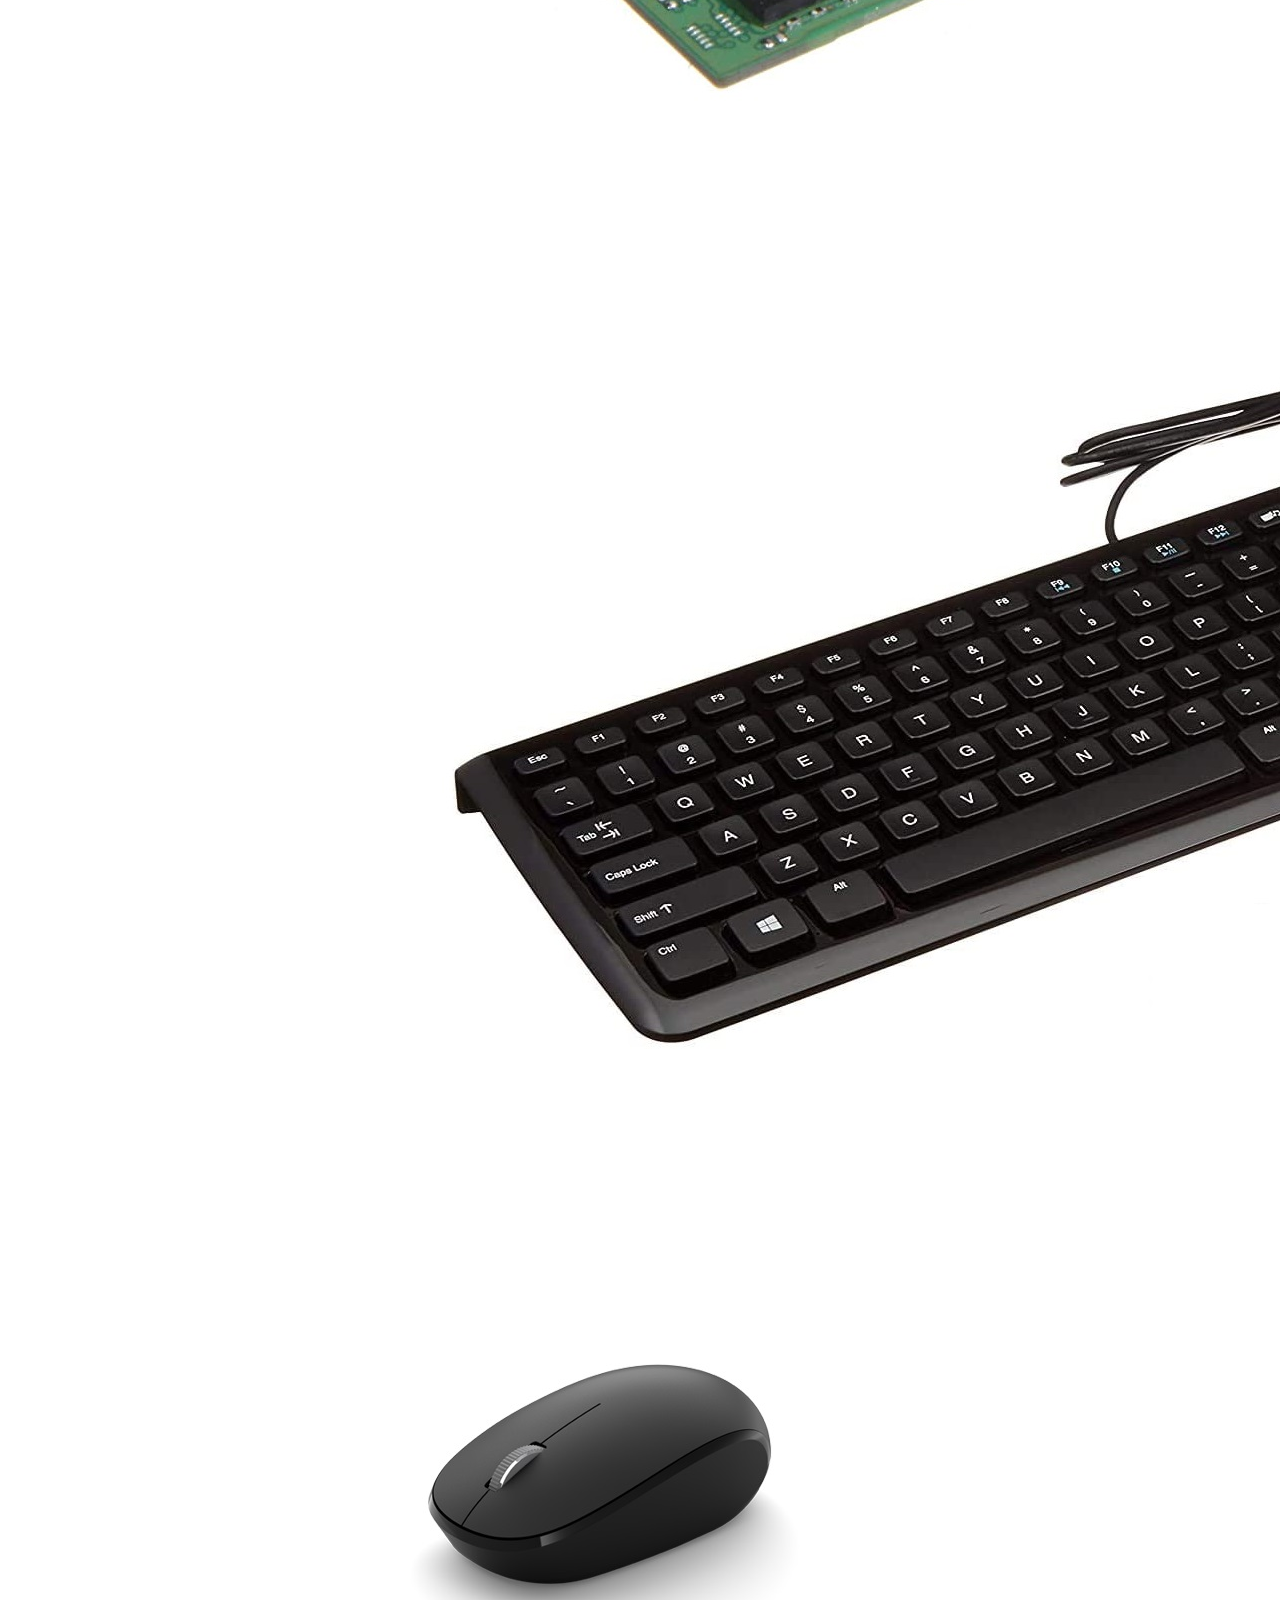
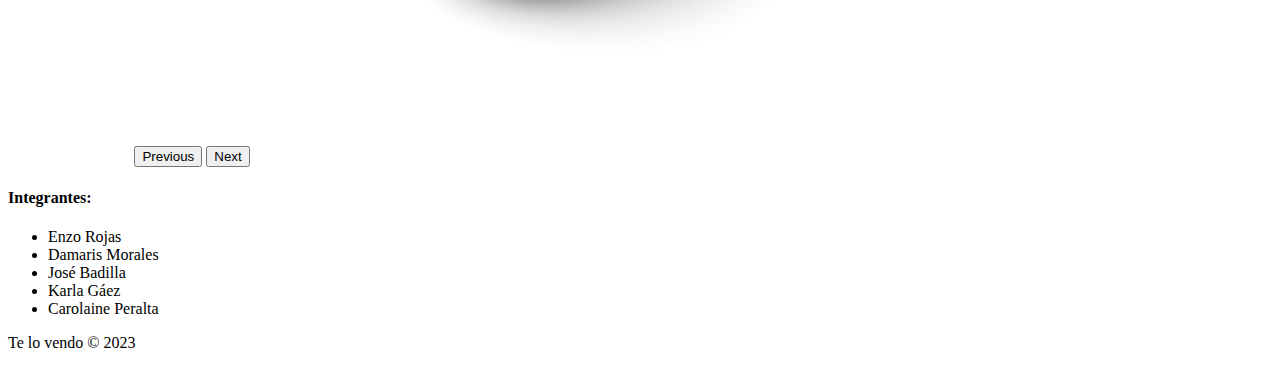
==== commit be93de58: "Merge remote-tracking branch 'origin/rama-Enzo'" ====
--- a/index.html
+++ b/index.html
@@ -65,13 +65,13 @@
 			<section class="container2">
 				<!--se establece título y párrafo-->
 				<h2 class="d-flex justify-content-center align-items-center py-3">Nuestra tienda</h2>
-				<p>
+				<h5 class="text-center">
 					La empresa Te lo Vendo es un emprendimiento de un grupo de jóvenes en
 					Chile, dedicado a la venta de productos a través de canales en línea, por ejemplo vía
 					telefónica, correo electrónico y próximamente un sitio web.
-				</p>
+				</h5>
 
-				<p>
+				<h5 class="text-center mb-4">
 					Pertenece al rubro del comercio electrónico y busca mejorar la gestión de
 					pedidos mediante la implementación de un sistema tecnológico,
 					que nos permitirá entregar al cliente una mejor visualización de nuestros productos, solicitud de
@@ -79,11 +79,11 @@
 					de ellos. Para así, mediante la generación de reportes y estadísticas, poder mejorar continuamente
 					la satisfacción de
 					nuestros clientes.
-				</p>
+				</h5>
 			</section>
 			
 			<!--establecemos un container para posteriormente incorporar carrusel-->
-			<div class="container">
+			<div class="container mb-4">
 				<div class="row">
 				<div class="col-sm-12">
 				<!--agregamos carrusel para galería de imágenes-->
@@ -127,7 +127,9 @@
 
 		<!--apertura de footer-->
 		<footer>
-			<h4>Integrantes:</h4>
+			<h4 class="d-flex justify-content-center align-items-center">Integrantes:</h4>
+			<div class="d-flex justify-content-center align-items-center">
+				
 			<ul>
 				<!--Se establece lista no ordenada con integrantes del grupo-->
 				<li>Enzo Rojas</li>
@@ -136,6 +138,8 @@
 				<li>Karla Gáez</li>
 				<li>Carolaine Peralta</li>
 			</ul>
+			</div>
+			
 			<p class="d-flex justify-content-center align-items-center">Te lo vendo &copy; 2023</p>
 		<!--cierre del footer-->
 		</footer>
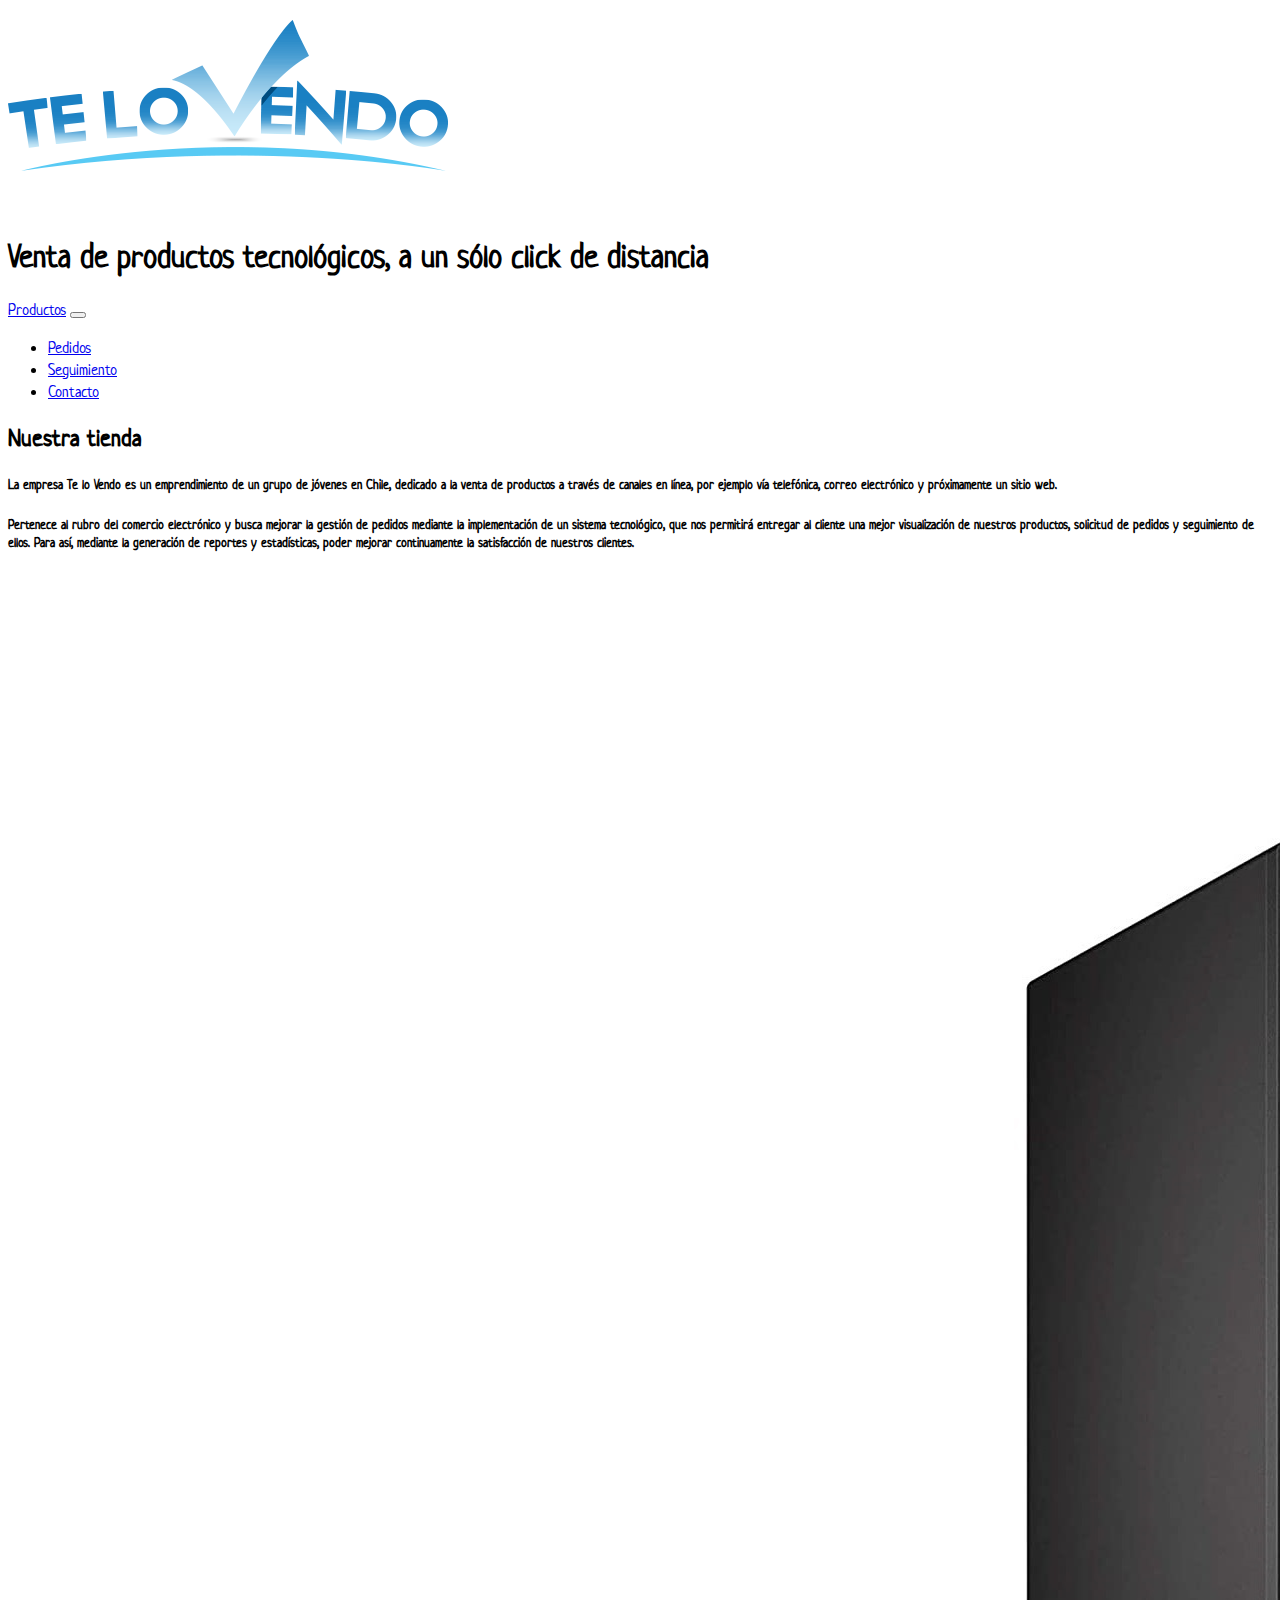
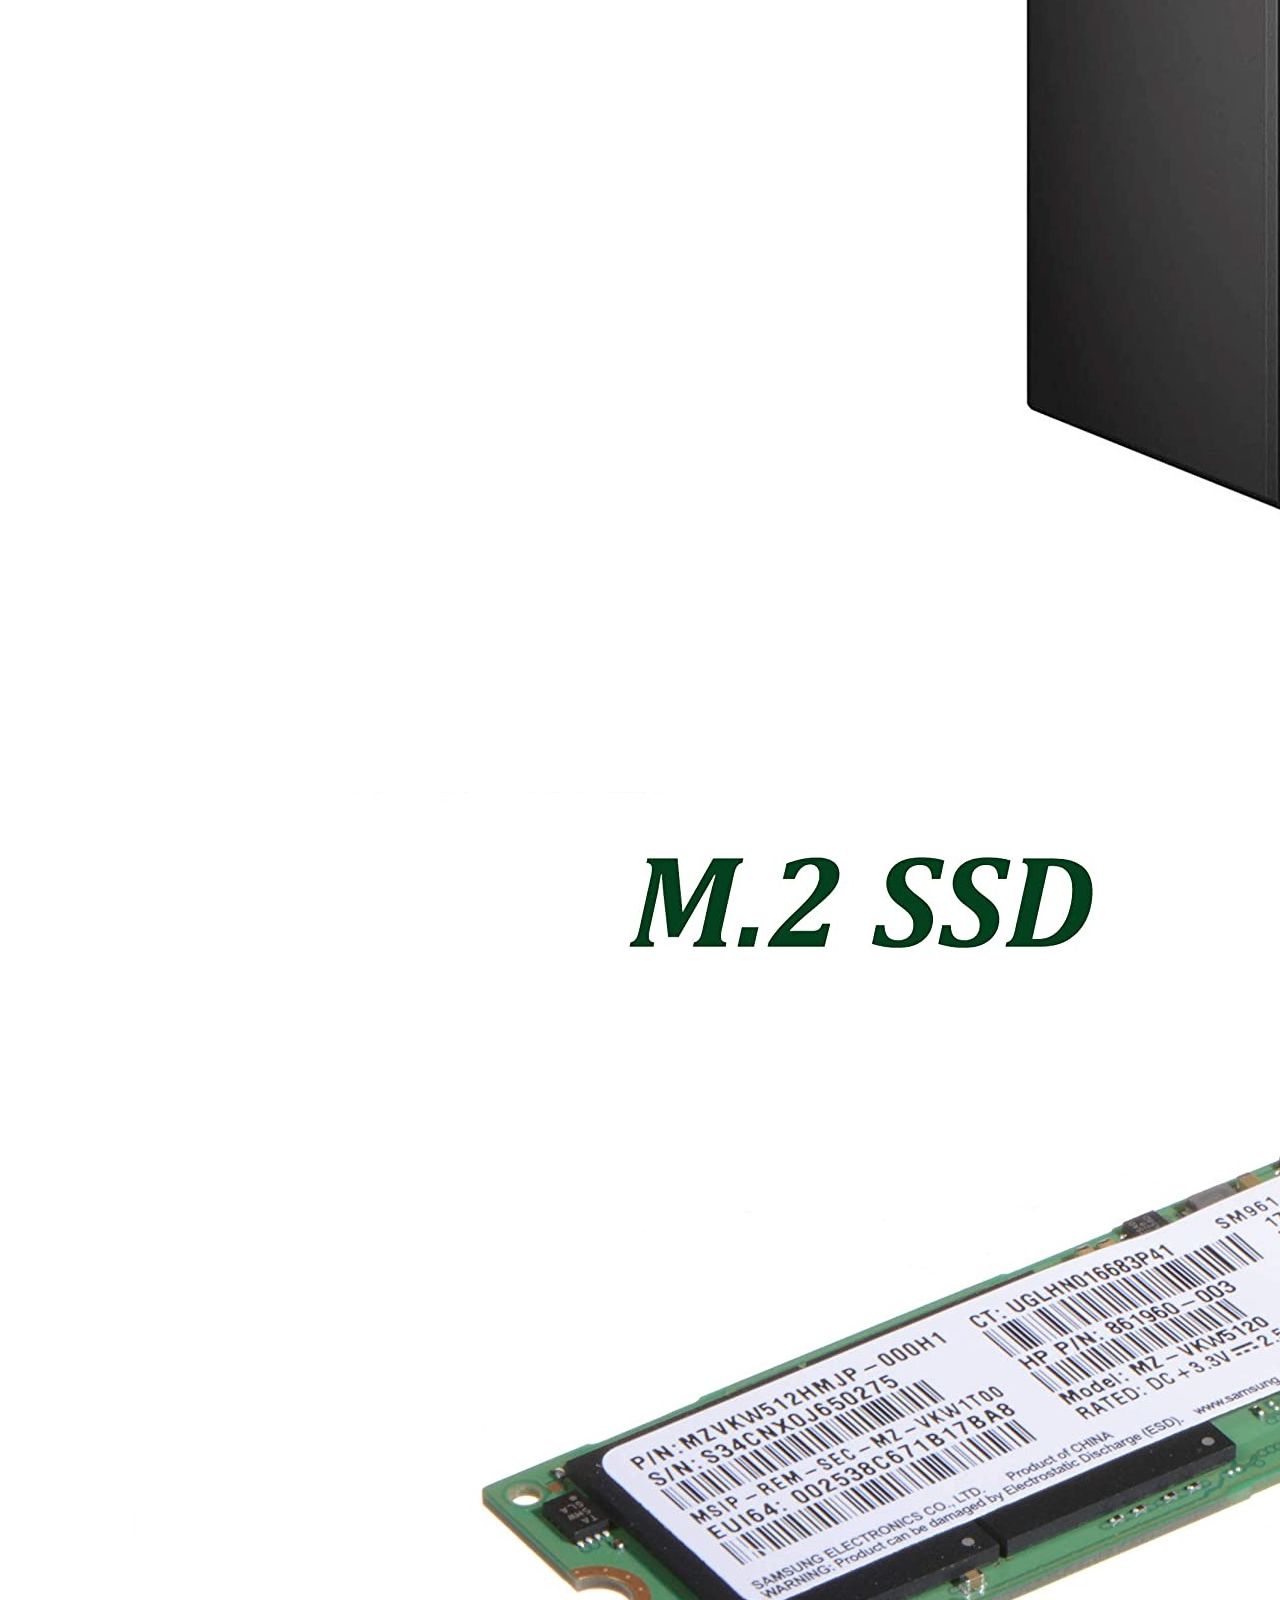
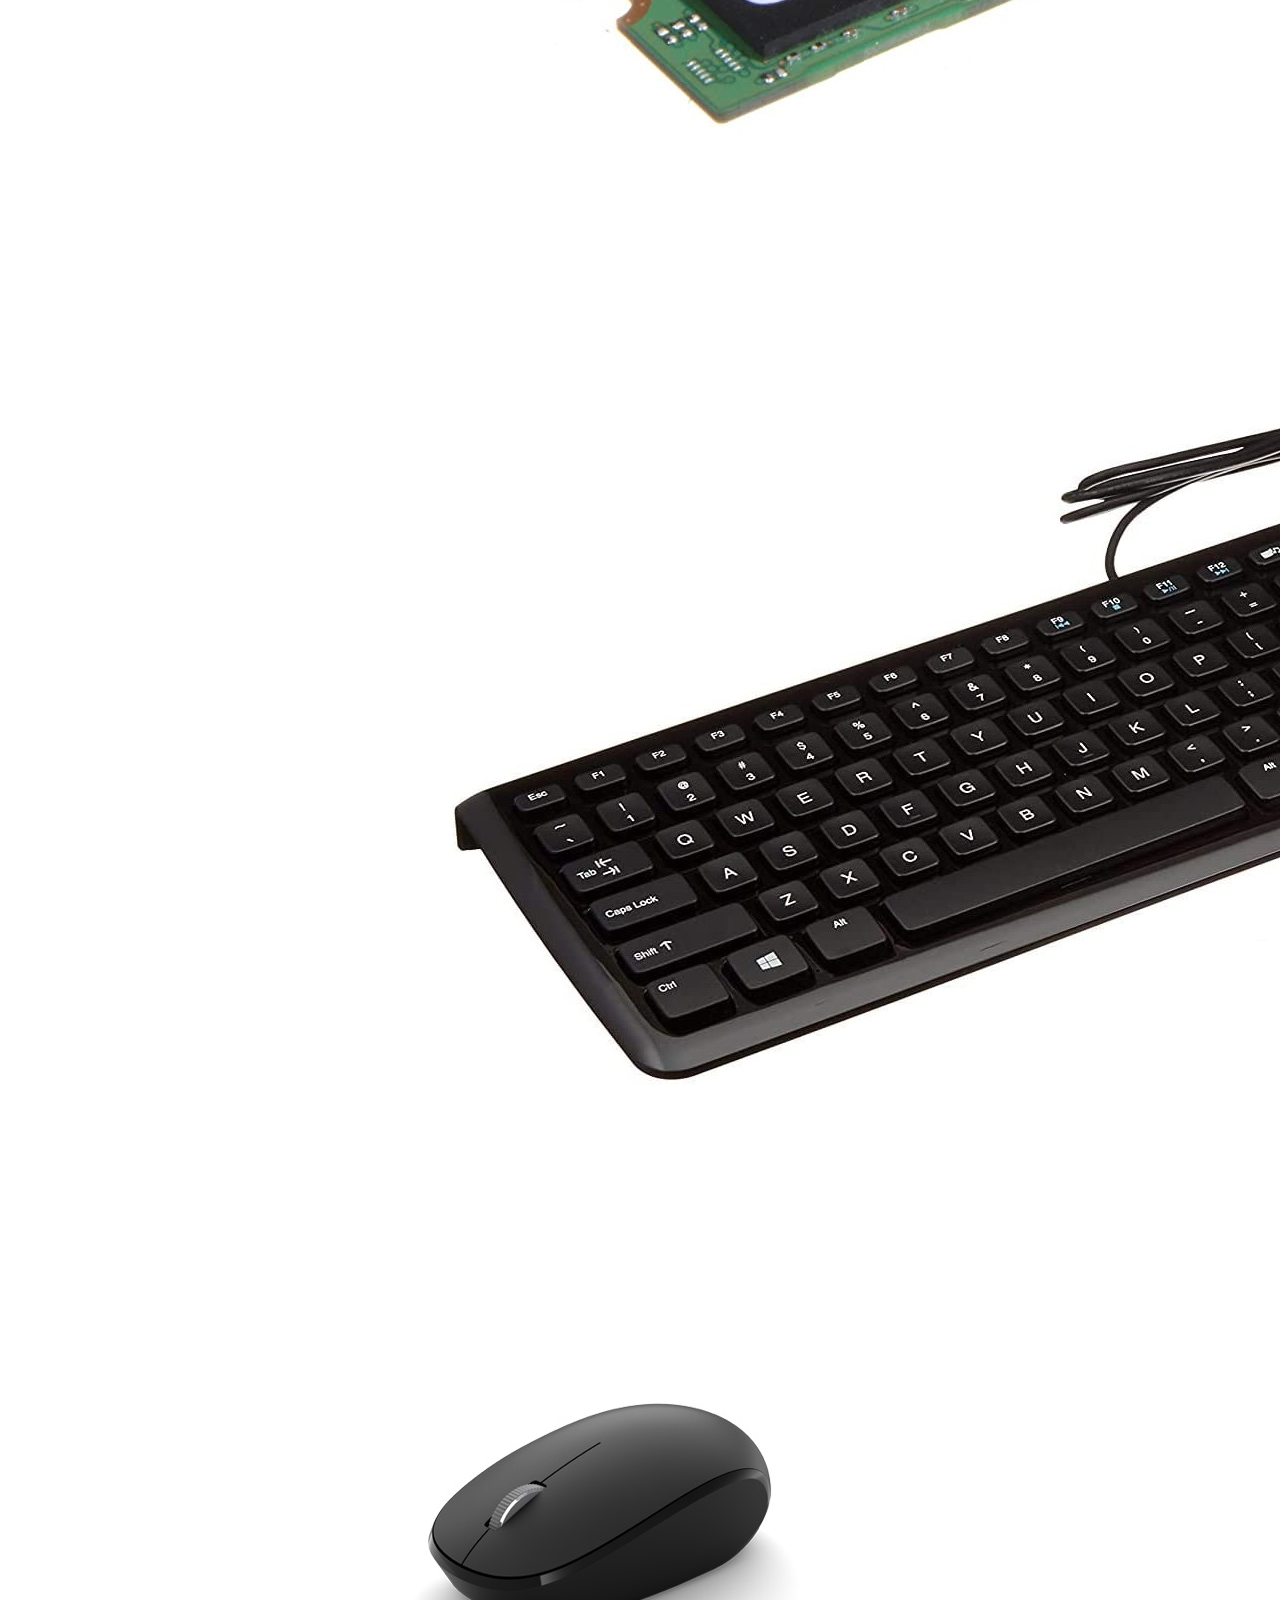
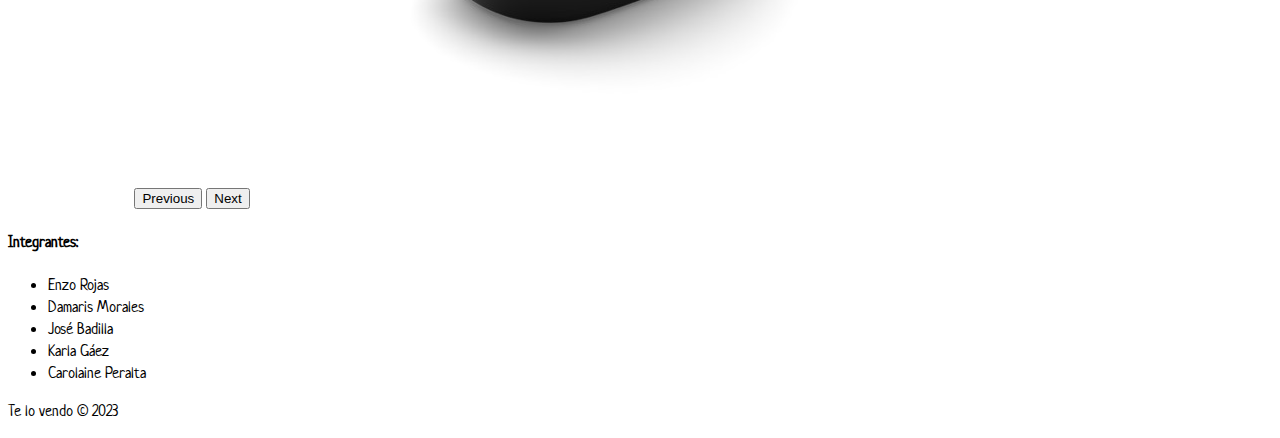
==== commit 5bff393e: "Se modifican detalles de la fuente de texto, espacios, etc.." ====
--- a/index.html
+++ b/index.html
@@ -14,6 +14,9 @@
 	<!-- Título de la página-->
 	<title>Te lo vendo</title>
 	 <!--Le entregamos un nombre a una de las páginas que se encuentran indexadas al archivo principal -->
+	<link rel="preconnect" href="https://fonts.googleapis.com">
+	<link rel="preconnect" href="https://fonts.gstatic.com" crossorigin>
+	<link href="https://fonts.googleapis.com/css2?family=Neucha&display=swap" rel="stylesheet">
 	<link href="https://cdn.jsdelivr.net/npm/bootstrap@5.3.0-alpha2/dist/css/bootstrap.min.css" rel="stylesheet"
 		integrity="sha384-aFq/bzH65dt+w6FI2ooMVUpc+21e0SRygnTpmBvdBgSdnuTN7QbdgL+OapgHtvPp" crossorigin="anonymous">
  <!-- Vinculamos nuestros estilos -->
@@ -23,7 +26,7 @@
 <!--Cuerpo de la página-->
 	<div class="container">
 		<body class="bg-primary-subtle">
-		<header class="header">
+		<header class="header mb-5">
 			<div class="logo_img d-flex justify-content-center align-items-center">
 				<img class="img-fluid" src="assets/img/te_vendo.png" alt="imagen te lo vendo">
 			</div>
@@ -32,7 +35,7 @@
 		</header>
 
 
-		<div class="container">
+		<div class="container mb-4">
 			<nav class="navbar navbar-expand-lg  bg-primary ">
 				<div class="container-fluid">
 					<a class="nav-link active text-white" aria-current="page" href="estadisticas.html">Productos</a>
@@ -62,28 +65,17 @@
 		<!--se establece contenido principal-->
 		<main>
 			<!--Sección de la página-->
-			<section class="container2">
+			<section class="container2 mb-4">
 				<!--se establece título y párrafo-->
-				<h2 class="d-flex justify-content-center align-items-center py-3">Nuestra tienda</h2>
-				<h5 class="text-center">
-					La empresa Te lo Vendo es un emprendimiento de un grupo de jóvenes en
-					Chile, dedicado a la venta de productos a través de canales en línea, por ejemplo vía
-					telefónica, correo electrónico y próximamente un sitio web.
+				<h2 class="d-flex justify-content-center align-items-center py-1">Nuestra tienda</h2>
+				<h5 class="text-justify-content-lg">La empresa Te lo Vendo es un emprendimiento de un grupo de jóvenes en Chile, dedicado a la venta de productos a través de canales en línea, por ejemplo vía telefónica, correo electrónico y próximamente un sitio web.
 				</h5>
-
-				<h5 class="text-center mb-4">
-					Pertenece al rubro del comercio electrónico y busca mejorar la gestión de
-					pedidos mediante la implementación de un sistema tecnológico,
-					que nos permitirá entregar al cliente una mejor visualización de nuestros productos, solicitud de
-					pedidos y seguimiento
-					de ellos. Para así, mediante la generación de reportes y estadísticas, poder mejorar continuamente
-					la satisfacción de
-					nuestros clientes.
+				<h5 class="text-justify-content-lg-center">Pertenece al rubro del comercio electrónico y busca mejorar la gestión de pedidos mediante la implementación de un sistema tecnológico, que nos permitirá entregar al cliente una mejor visualización de nuestros productos, solicitud de pedidos y seguimiento de ellos. Para así, mediante la generación de reportes y estadísticas, poder mejorar continuamente la satisfacción de nuestros clientes.
 				</h5>
 			</section>
 			
 			<!--establecemos un container para posteriormente incorporar carrusel-->
-			<div class="container mb-4">
+			<div class="container mb-5">
 				<div class="row">
 				<div class="col-sm-12">
 				<!--agregamos carrusel para galería de imágenes-->
--- a/assets/css/style.css
+++ b/assets/css/style.css
@@ -1,5 +1,9 @@
+body{
+    font-family: 'Neucha', cursive;
+    font-size: 16px;
+}    
     
-    @media screen and ( max-width: 768px){
+  @media screen and ( max-width: 768px){
         .col{
             width: 400px;
             height: 50%;
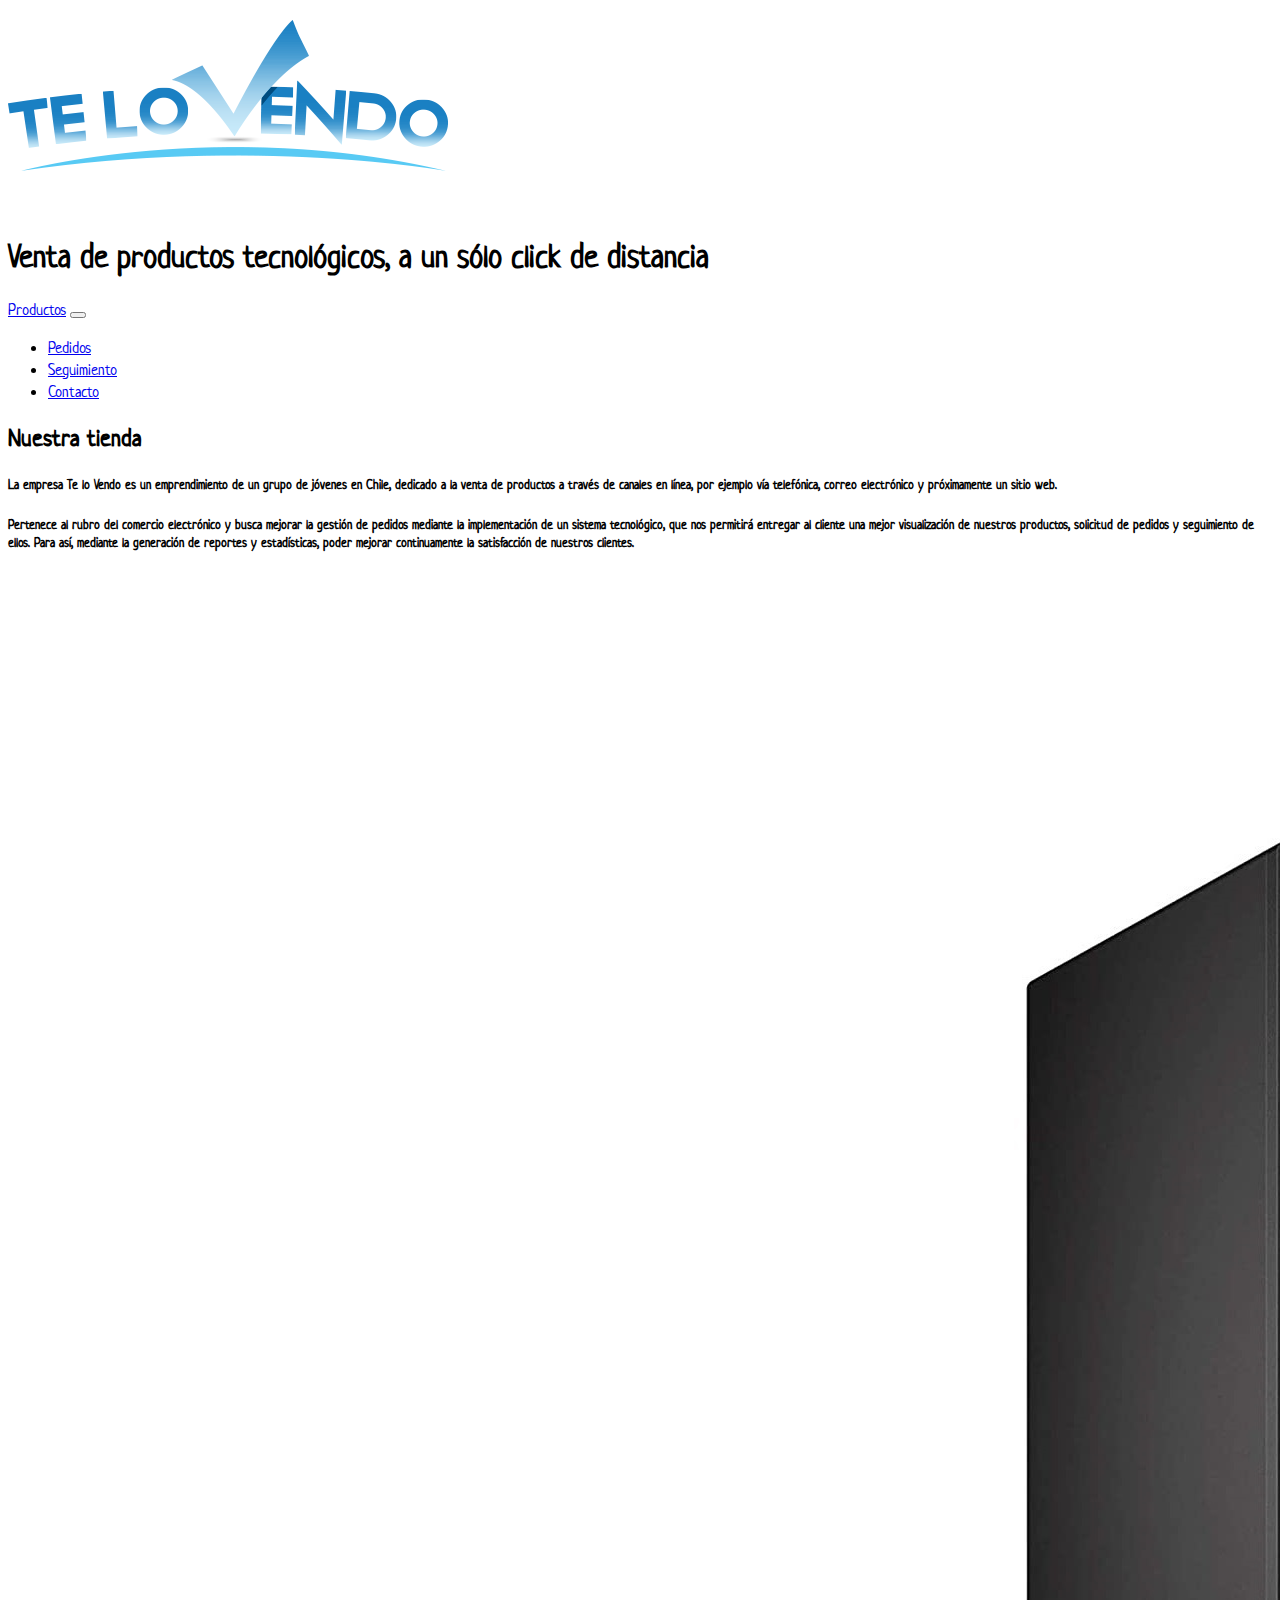
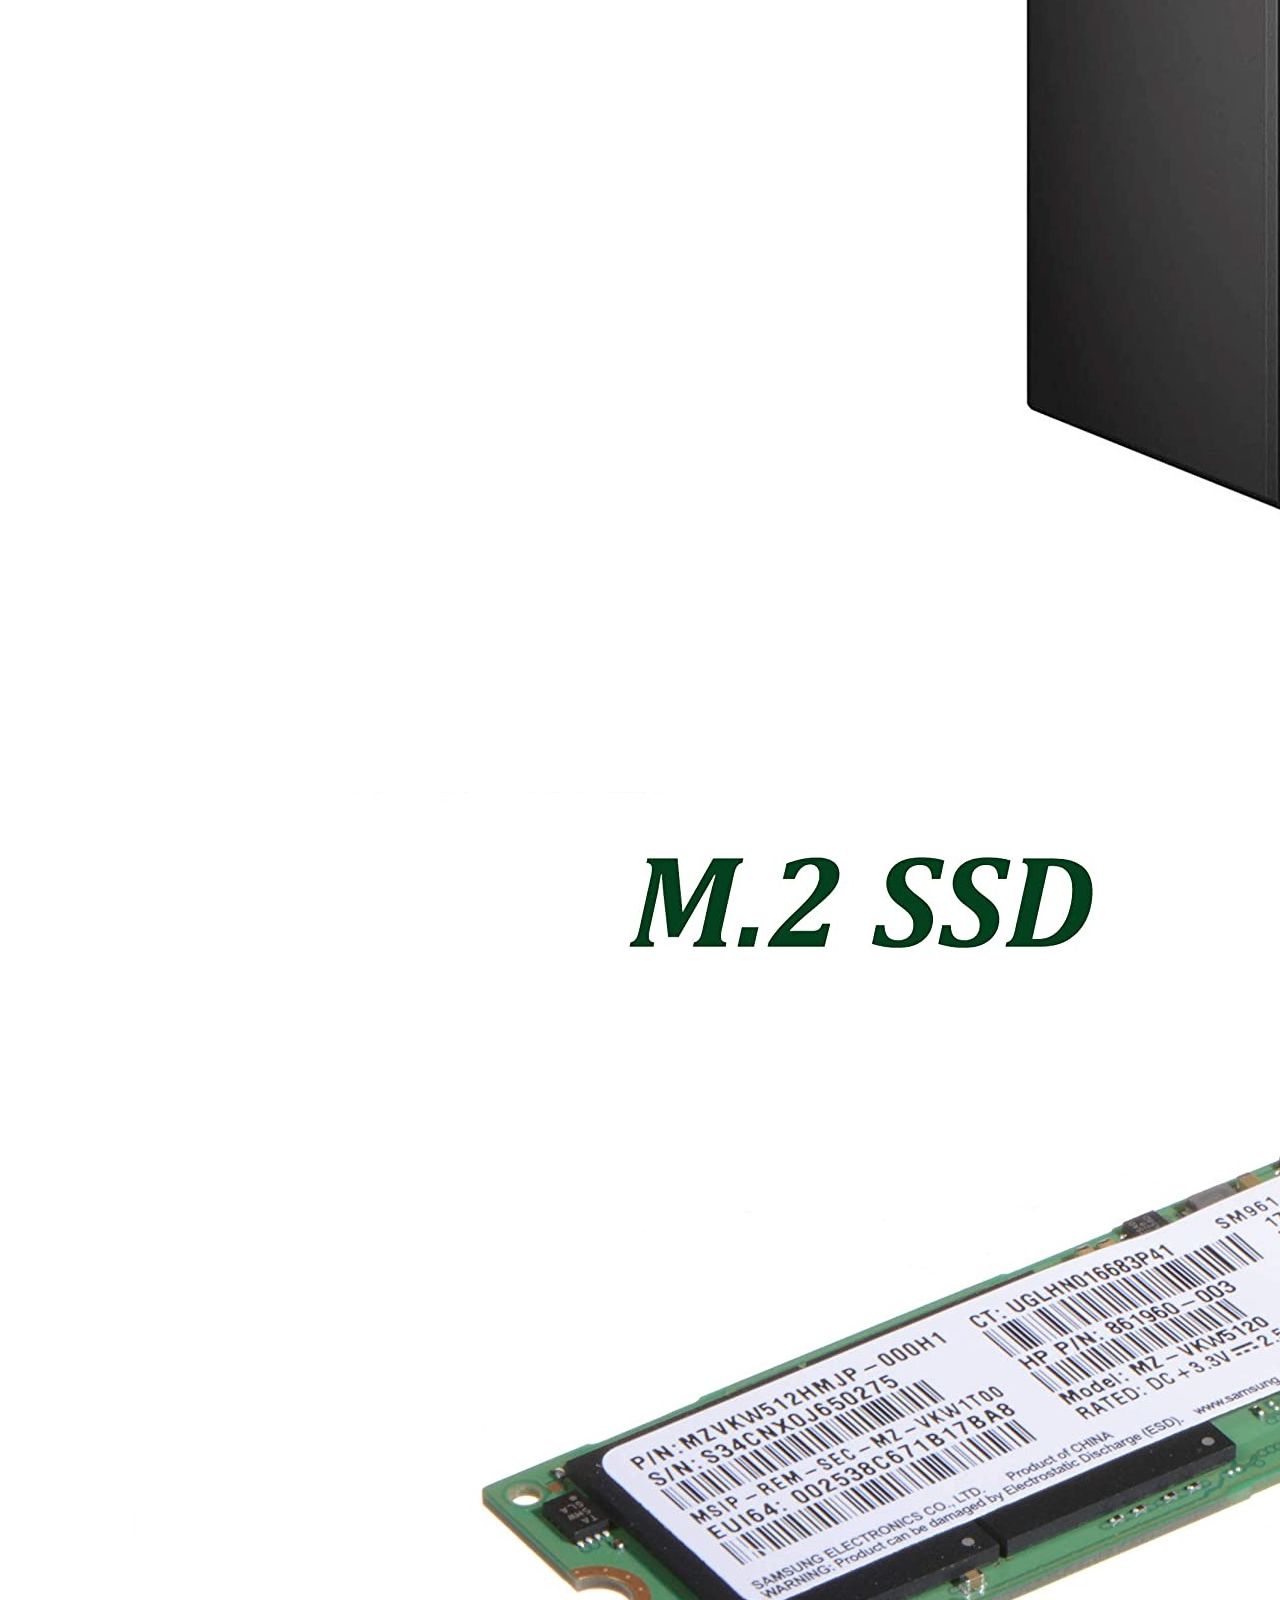
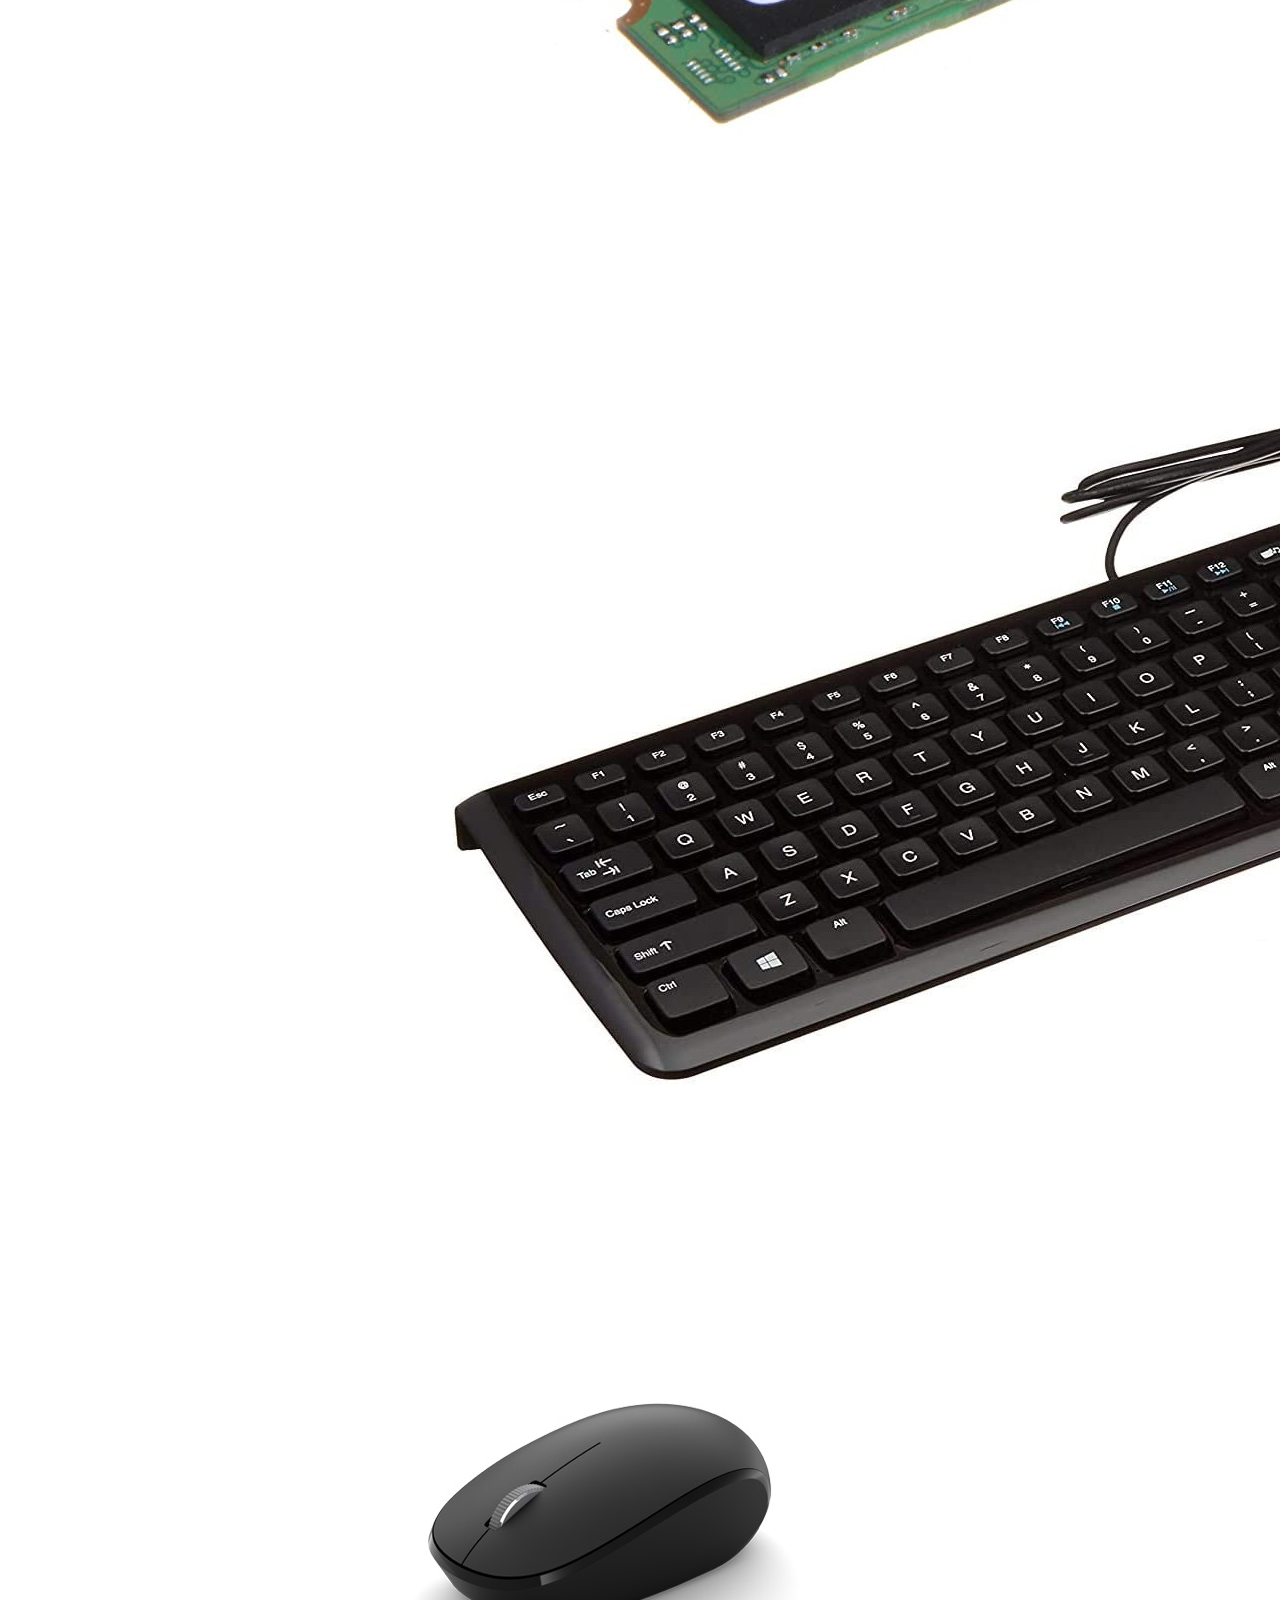
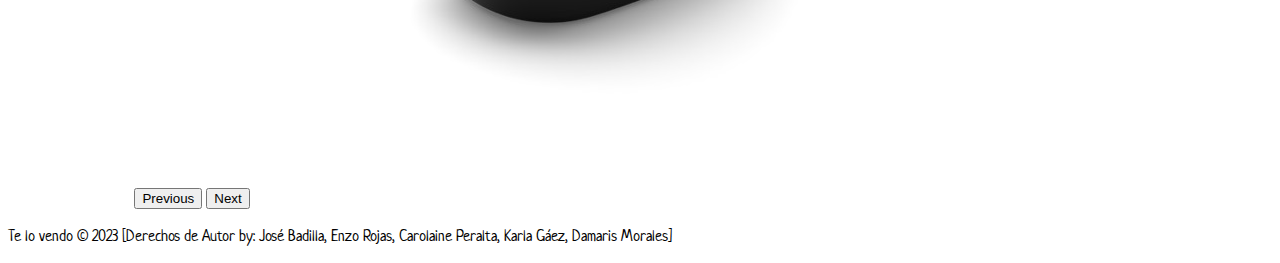
==== commit 9b4a35c6: "Se realizan modificaciones al formato y comentarios en links html" ====
--- a/index.html
+++ b/index.html
@@ -1,40 +1,46 @@
-<!-- Definición de HTML5 -->
+<!-- Esta etiqueta es la cabecera del documento, se encarga de especificar el tipo de archivo-->
 <!DOCTYPE html>
-<!-- Define tipo de lenguaje-->
+<!-- Etiqueta que indica que lo que viene a continuación es un documento HTML-->
 <html lang="en">
-<!-- Contiene información que no se visualizará en el navegador-->
+<!--Inicio de bloque de cabecera-->
 <head>
-	<!--Sirven para aportar información al documento (responsividad, palabras claves, descripción, ect)-->
-	<meta charset="UTF-8" />
-	<meta http-equiv="X-UA-Compatible" content="IE=edge" />
-	<meta name="viewport" content="width=device-width, initial-scale=1.0" />
-	<meta name="description" content="La empresa Te lo Vendo es un emprendimiento dedicado a la venta de productos
-         a través de canales en línea, como el teléfono, correo electrónico y próximamente un sitio web." />
-	<meta name="keywords" content="venta en línea, comercio electrónico">
-	<!-- Título de la página-->
-	<title>Te lo vendo</title>
-	 <!--Le entregamos un nombre a una de las páginas que se encuentran indexadas al archivo principal -->
-	<link rel="preconnect" href="https://fonts.googleapis.com">
-	<link rel="preconnect" href="https://fonts.gstatic.com" crossorigin>
-	<link href="https://fonts.googleapis.com/css2?family=Neucha&display=swap" rel="stylesheet">
-	<link href="https://cdn.jsdelivr.net/npm/bootstrap@5.3.0-alpha2/dist/css/bootstrap.min.css" rel="stylesheet"
-		integrity="sha384-aFq/bzH65dt+w6FI2ooMVUpc+21e0SRygnTpmBvdBgSdnuTN7QbdgL+OapgHtvPp" crossorigin="anonymous">
- <!-- Vinculamos nuestros estilos -->
-	<link href="assets/css/style.css" rel="stylesheet" />
+    <!--Meta con atributo charset, se define el tipo de lenguaje a utilizar-->
+    <meta charset="UTF-8" />
+    <!--Etiqueta meta de http-equiv retrocompatibilidad para Explorer, ya deprecada-->
+    <meta http-equiv="X-UA-Compatible" content="IE=edge" />
+    <!--Etiqueta viewport: detecta el ancho de los distintos dispositivos, resulta importante para el trabajo responsivo-->
+    <meta name="viewport" content="width=device-width, initial-scale=1.0" />
+    <!--Etiqueta description: nos entrega la descripción de la página-->
+    <meta name="description" content="La empresa Te lo Vendo es un emprendimiento dedicado a la venta de productos
+             a través de canales en línea, como el teléfono, correo electrónico y próximamente un sitio web." />
+    <!--Etiqueta keywords: da a conocer las palabras claves de la página-->         
+    <meta name="keywords" content="venta en línea, comercio electrónico">
+    <!-- Título de la página-->
+    <title>Te Lo Vendo</title>
+	<!--Vinculamos e importamos fuentes de google para darle formato a nuestro texto de la página-->
+    <link rel="preconnect" href="https://fonts.googleapis.com">
+    <link rel="preconnect" href="https://fonts.gstatic.com" crossorigin>
+    <link href="https://fonts.googleapis.com/css2?family=Neucha&display=swap" rel="stylesheet">
+    <!--Vinculamos Bootstrap-->
+    <link href="https://cdn.jsdelivr.net/npm/bootstrap@5.3.0-alpha2/dist/css/bootstrap.min.css" rel="stylesheet"
+        integrity="sha384-aFq/bzH65dt+w6FI2ooMVUpc+21e0SRygnTpmBvdBgSdnuTN7QbdgL+OapgHtvPp" crossorigin="anonymous">
+    <!--Vinculamos nuestros estilos, hacia CSS-->
+    <link href="assets/css/style.css" rel="stylesheet" />
 </head>
-
-<!--Cuerpo de la página-->
-	<div class="container">
-		<body class="bg-primary-subtle">
-		<header class="header mb-5">
-			<div class="logo_img d-flex justify-content-center align-items-center">
-				<img class="img-fluid" src="assets/img/te_vendo.png" alt="imagen te lo vendo">
-			</div>
-			<h1 class="d-flex justify-content-center align-items-center">Venta de productos tecnológicos, a un sólo
-				click de distancia</h1>
-		</header>
-
-
+<!--Cierre del bloque de cabecera-->
+<!--Inicio del cuerpo de la página-->
+<body class="bg-primary-subtle">
+    <!--Iniciamos el Header-->
+    <header class="header">
+        <div class="logo_img d-flex justify-content-center align-items-center">
+            <!--A una imagen que contiene el Logo de nuestra página-->
+            <img class="img-fluid" src="assets/img/te_vendo.png" alt="imagen te lo vendo">
+        </div>
+        <h1 class="d-flex justify-content-center text-bg-secondary mb-4">Venta de productos tecnológicos, a un sólo
+            click de distancia</h1>
+    </header>
+    <!--Cerramos el Header-->
+	<!--Insertamos NavBar mediante Bootstrap, estableciendo los links de las páginas-->
 		<div class="container mb-4">
 			<nav class="navbar navbar-expand-lg  bg-primary ">
 				<div class="container-fluid">
@@ -114,36 +120,23 @@
 				</div>
 			</div>
 
+		
+		</main>
 		<!--cierre de contenido principal-->
-		</main>
+		<!--apertura de footer-->
+		<footer class="d-flex justify-content-center text-bg-secondary mb-0">	
+			<p class="d-flex justify-content-center align-items-center py-3">Te lo vendo &copy; 2023 [Derechos de Autor by: José Badilla, Enzo Rojas, Carolaine Peralta, Karla Gáez, Damaris Morales]</p>
+		</footer>
+		<!--cierre del footer-->
 
-		<!--apertura de footer-->
-		<footer>
-			<h4 class="d-flex justify-content-center align-items-center">Integrantes:</h4>
-			<div class="d-flex justify-content-center align-items-center">
-				
-			<ul>
-				<!--Se establece lista no ordenada con integrantes del grupo-->
-				<li>Enzo Rojas</li>
-				<li>Damaris Morales</li>
-				<li>José Badilla</li>
-				<li>Karla Gáez</li>
-				<li>Carolaine Peralta</li>
-			</ul>
-			</div>
-			
-			<p class="d-flex justify-content-center align-items-center">Te lo vendo &copy; 2023</p>
-		<!--cierre del footer-->
-		</footer>
-		
 
-		<!--se vincula bootstrap en version minimizada-->
-		<script src="https://cdn.jsdelivr.net/npm/bootstrap@5.3.0-alpha2/dist/js/bootstrap.bundle.min.js"
-			integrity="sha384-qKXV1j0HvMUeCBQ+QVp7JcfGl760yU08IQ+GpUo5hlbpg51QRiuqHAJz8+BrxE/N" crossorigin="anonymous">
-		</script>
-		<!--Se vincula a archivo JavaScript-->
-		<script defer src="assets/js/funciones.js"></script>
-	</body>
-</div>
-
-</html>+<!--Insertamos el script para la vinculación de Bootstrap desde CDN-->
+<script src="https://cdn.jsdelivr.net/npm/bootstrap@5.3.0-alpha2/dist/js/bootstrap.bundle.min.js"
+    integrity="sha384-qKXV1j0HvMUeCBQ+QVp7JcfGl760yU08IQ+GpUo5hlbpg51QRiuqHAJz8+BrxE/N" crossorigin="anonymous">
+</script>
+<!--Se vincula a archivo JavaScript-->
+<script defer src="assets/js/funciones.js"></script> 
+</body>
+<!--Cerramos el body-->
+</html>
+<!--Cierre de etiqueta html-->--- a/assets/css/style.css
+++ b/assets/css/style.css
@@ -2,6 +2,8 @@
     font-family: 'Neucha', cursive;
     font-size: 16px;
 }    
+
+
     
   @media screen and ( max-width: 768px){
         .col{
@@ -68,4 +70,19 @@
         .footerPedido{
             background-color: #cfe2ff;
         }
-    
+
+/*footer{
+    width: 100%;
+    height: auto;
+    background-color: blue;
+    display: flex;
+    justify-content: center;
+    align-items: center;
+     
+}
+        
+footer p{
+    margin: 1.5rem 0;
+    color: whitesmoke;
+}        
+*/
